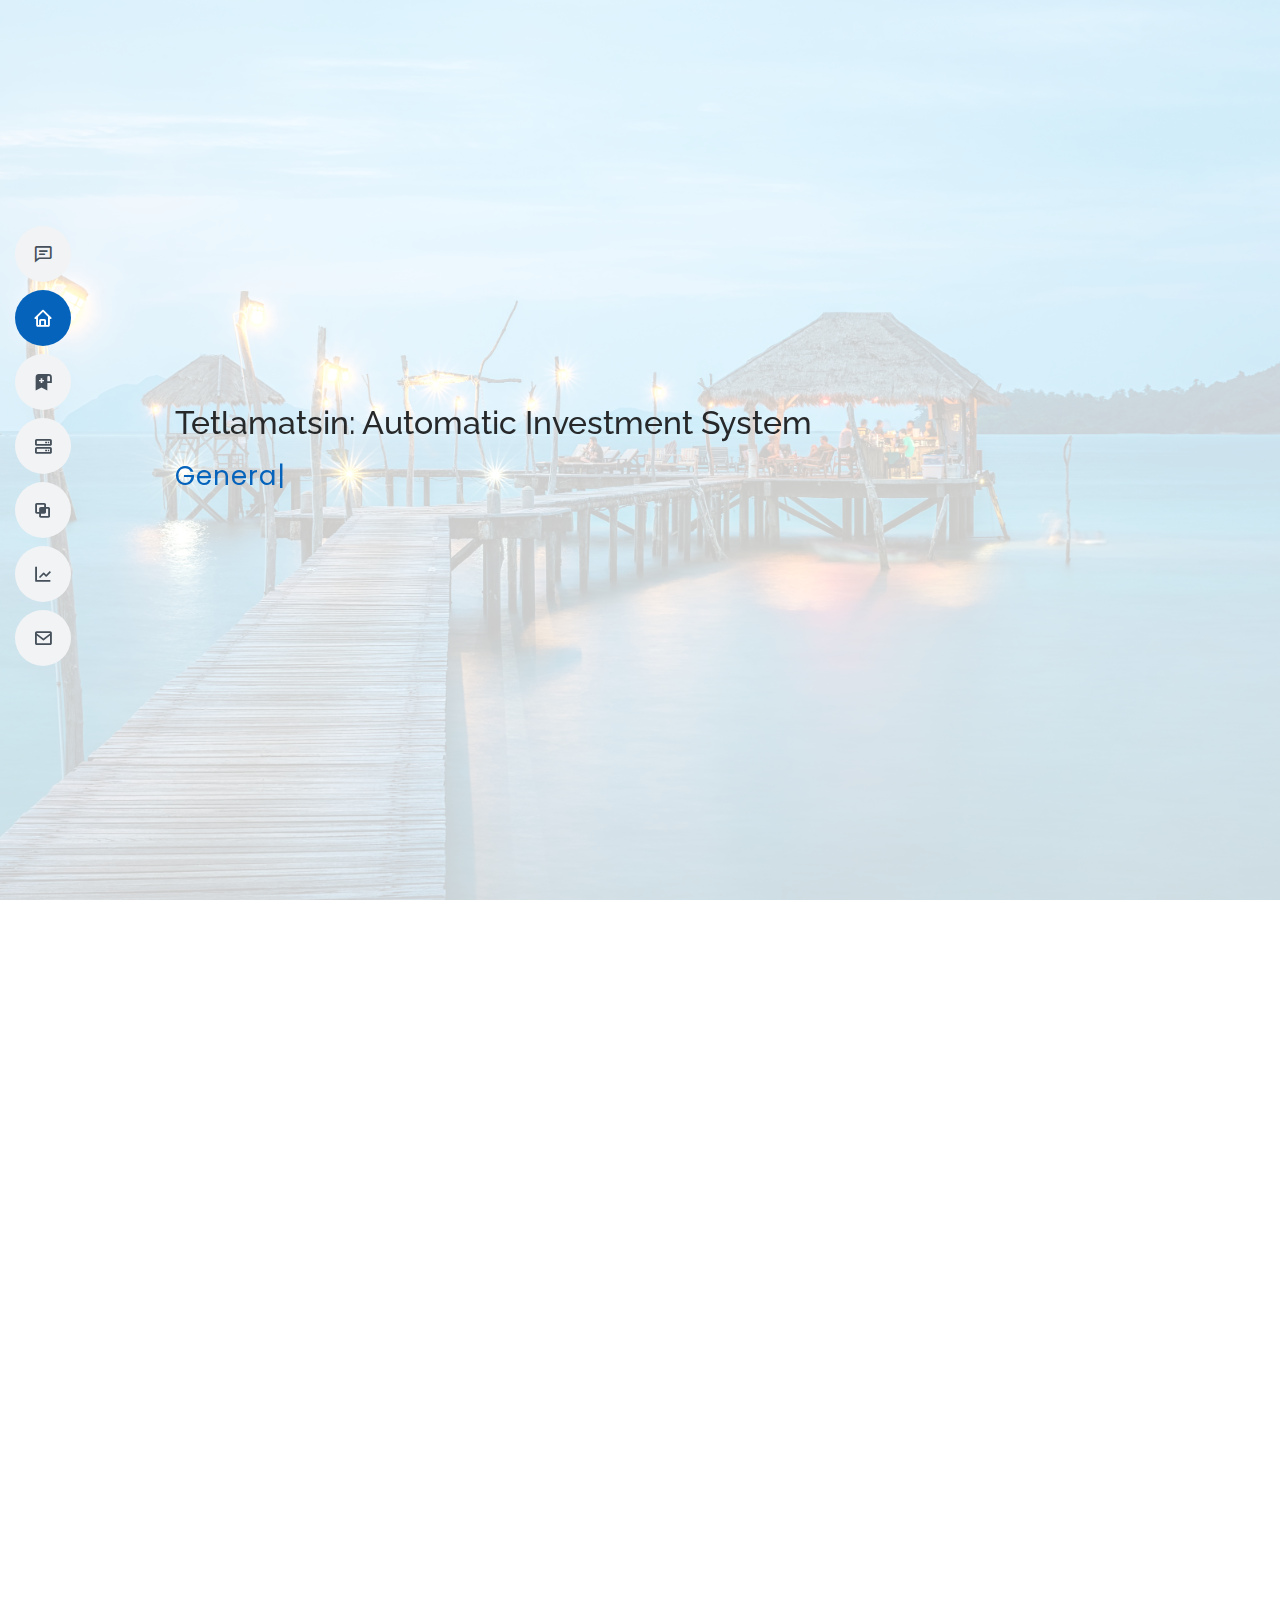
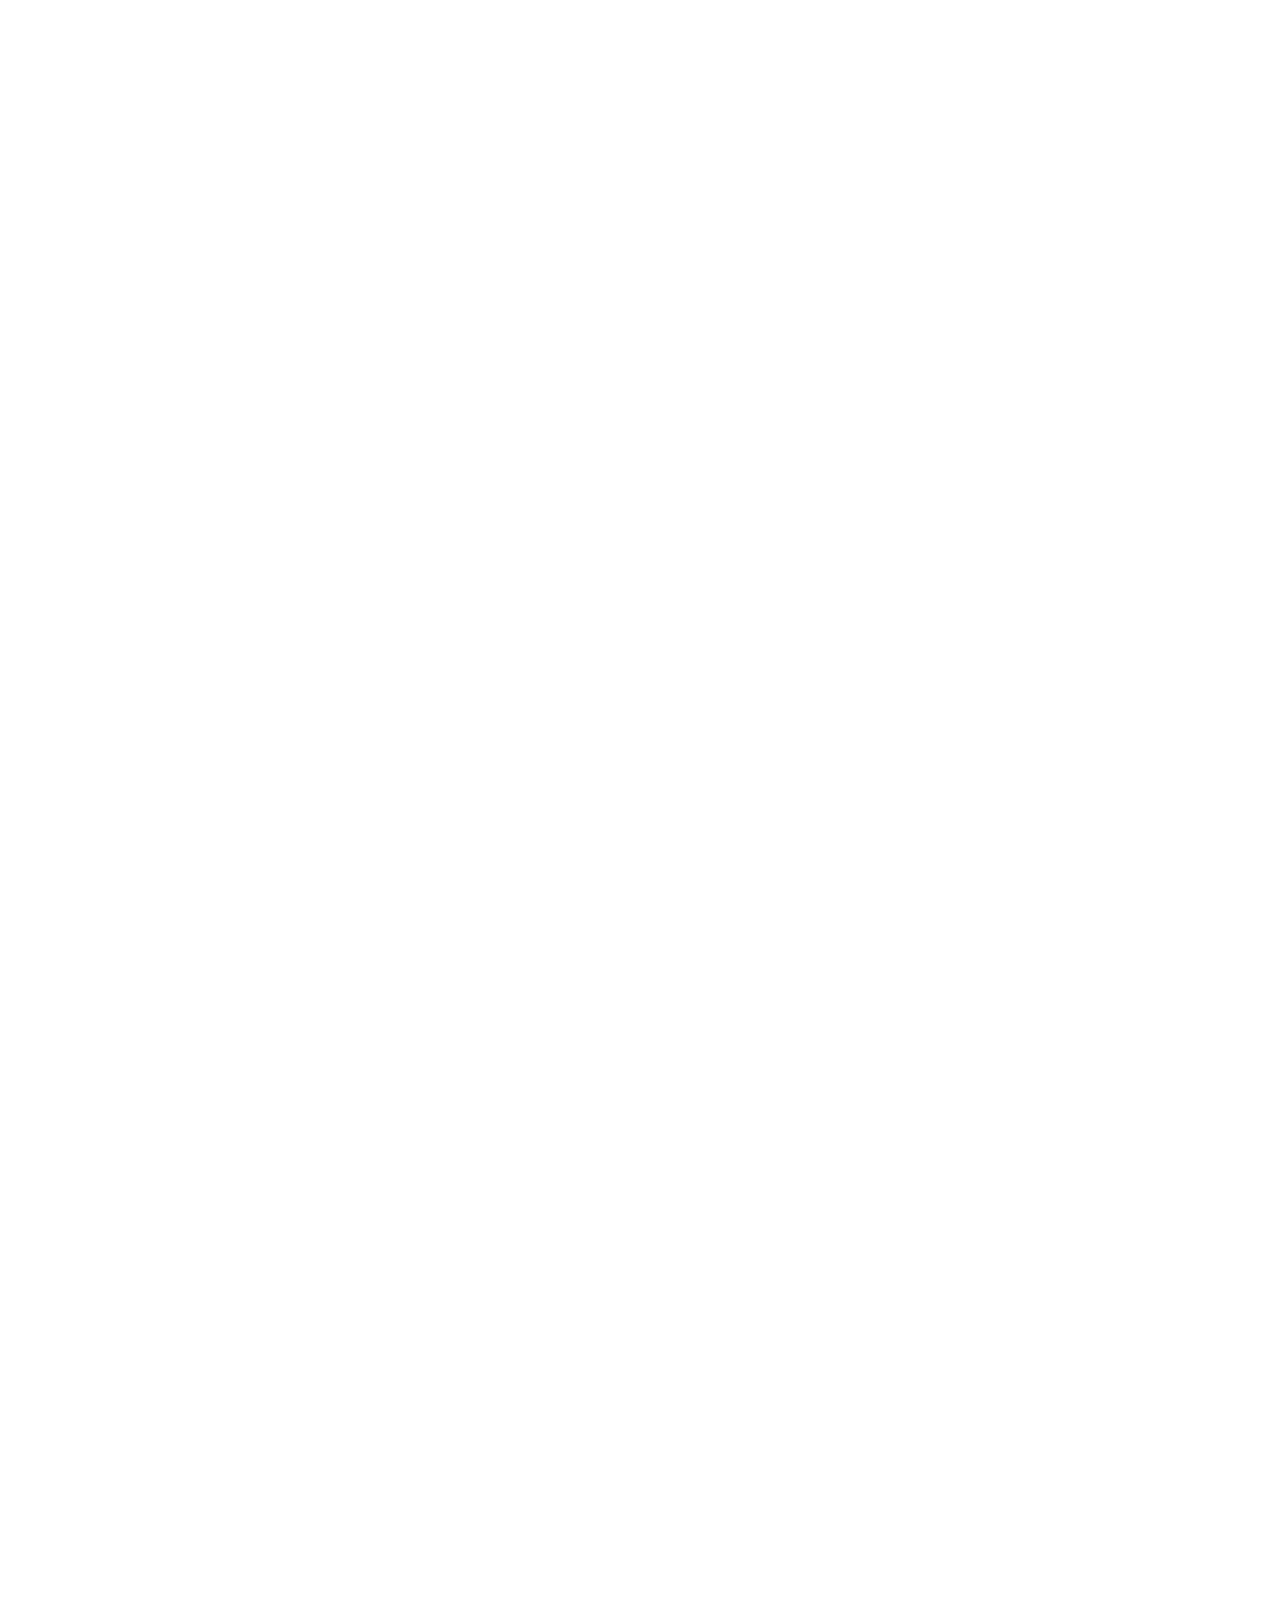
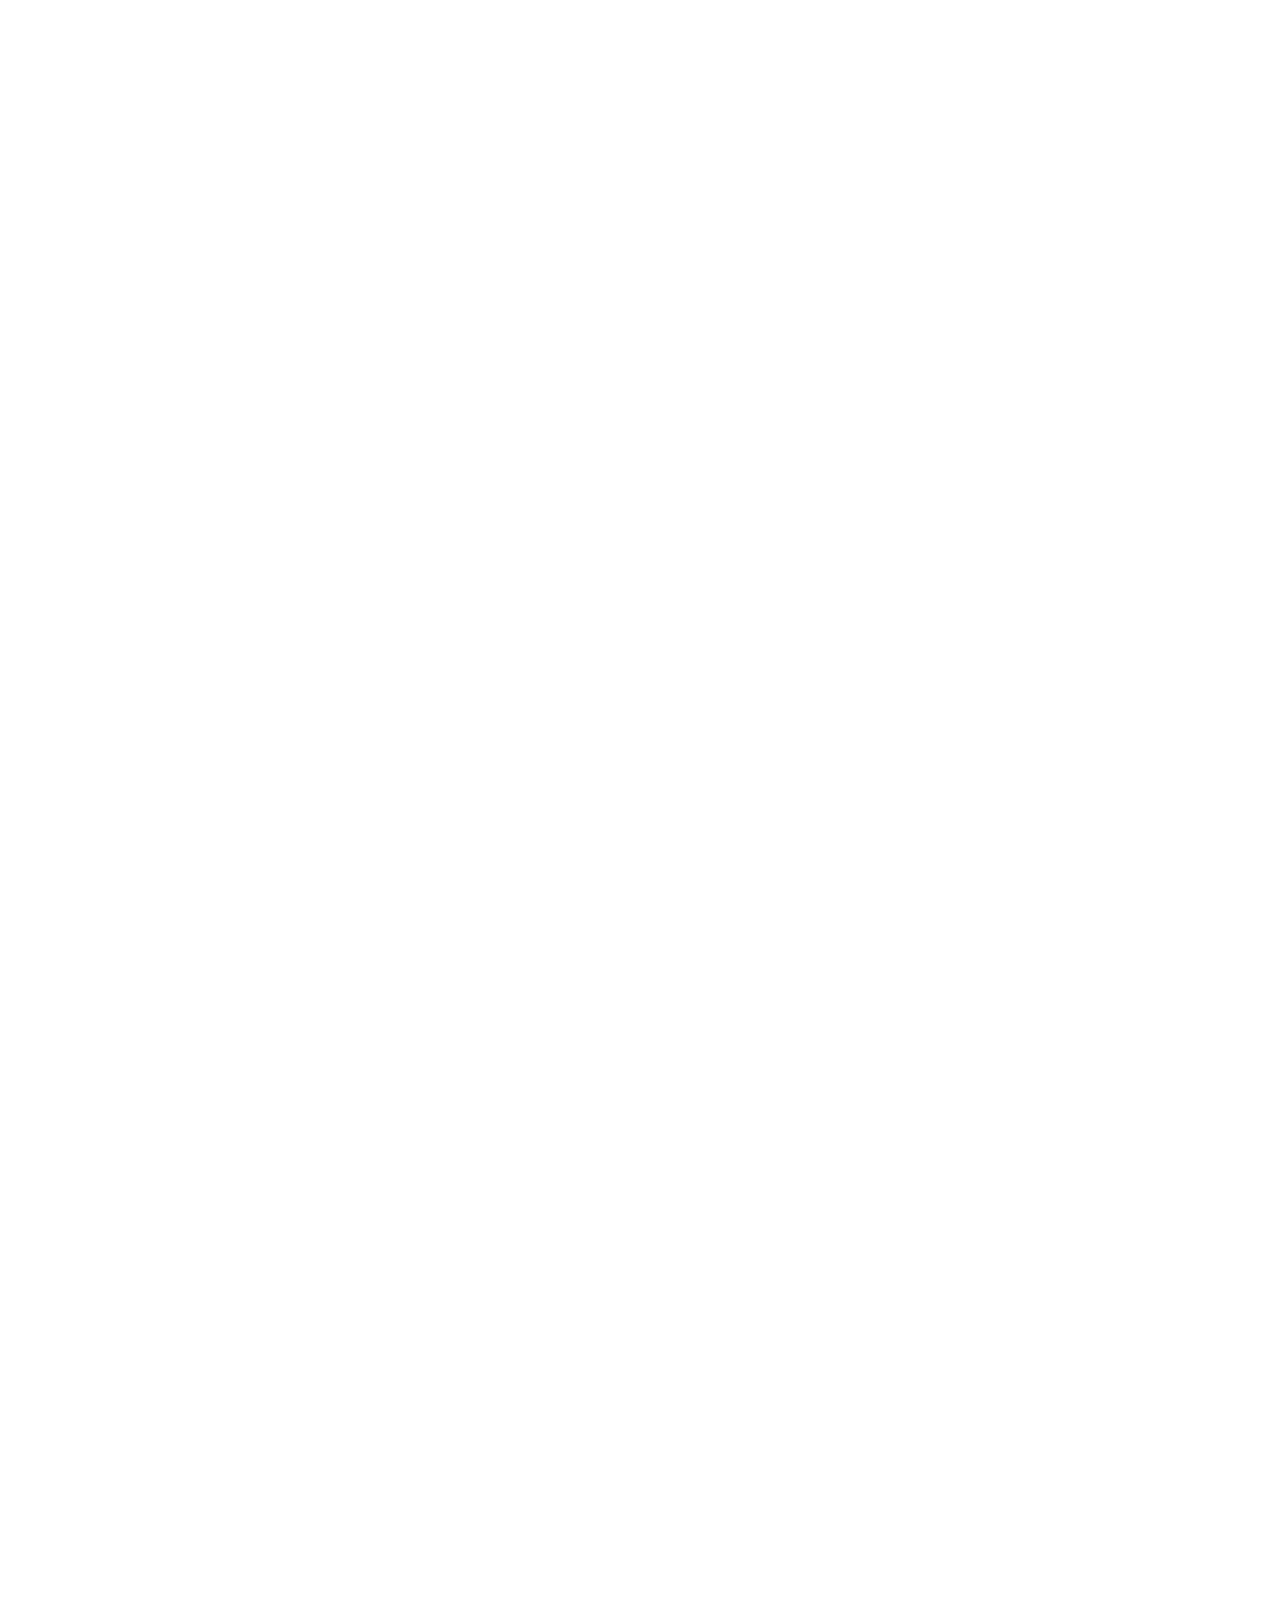
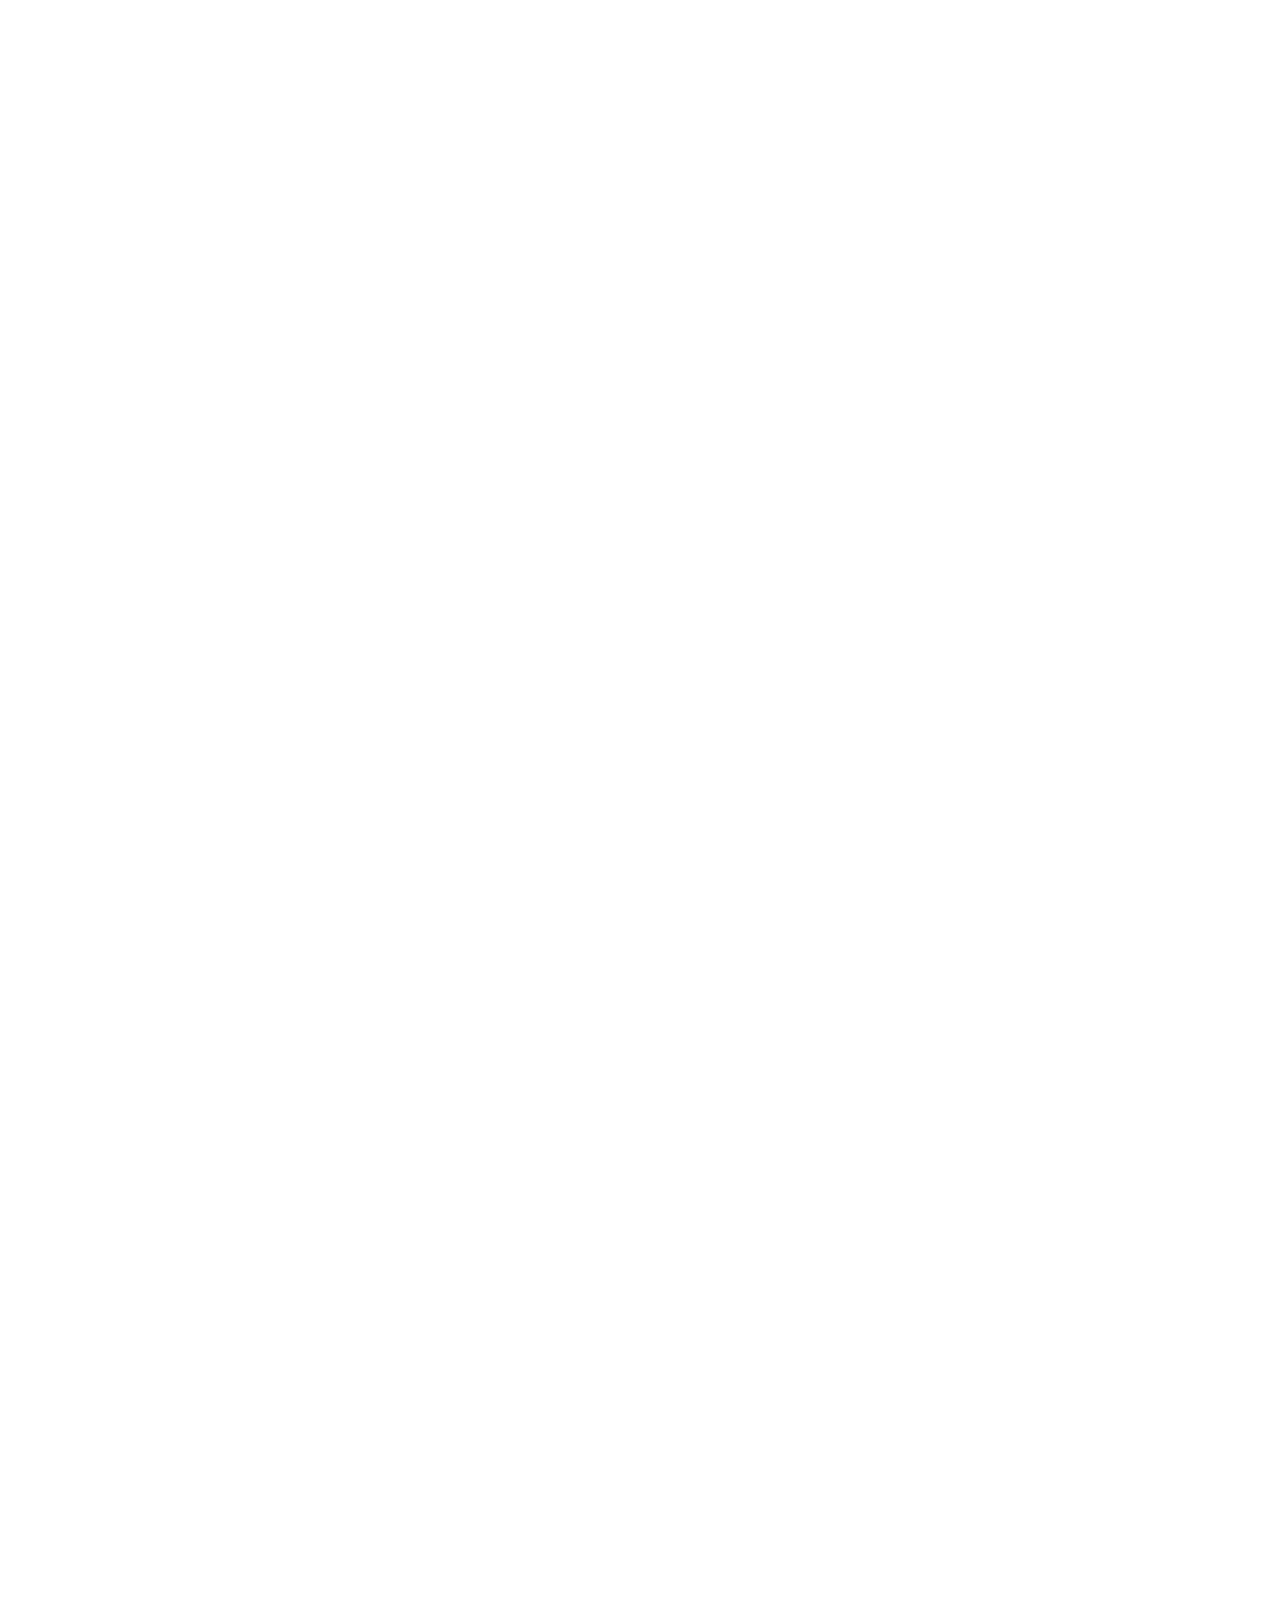
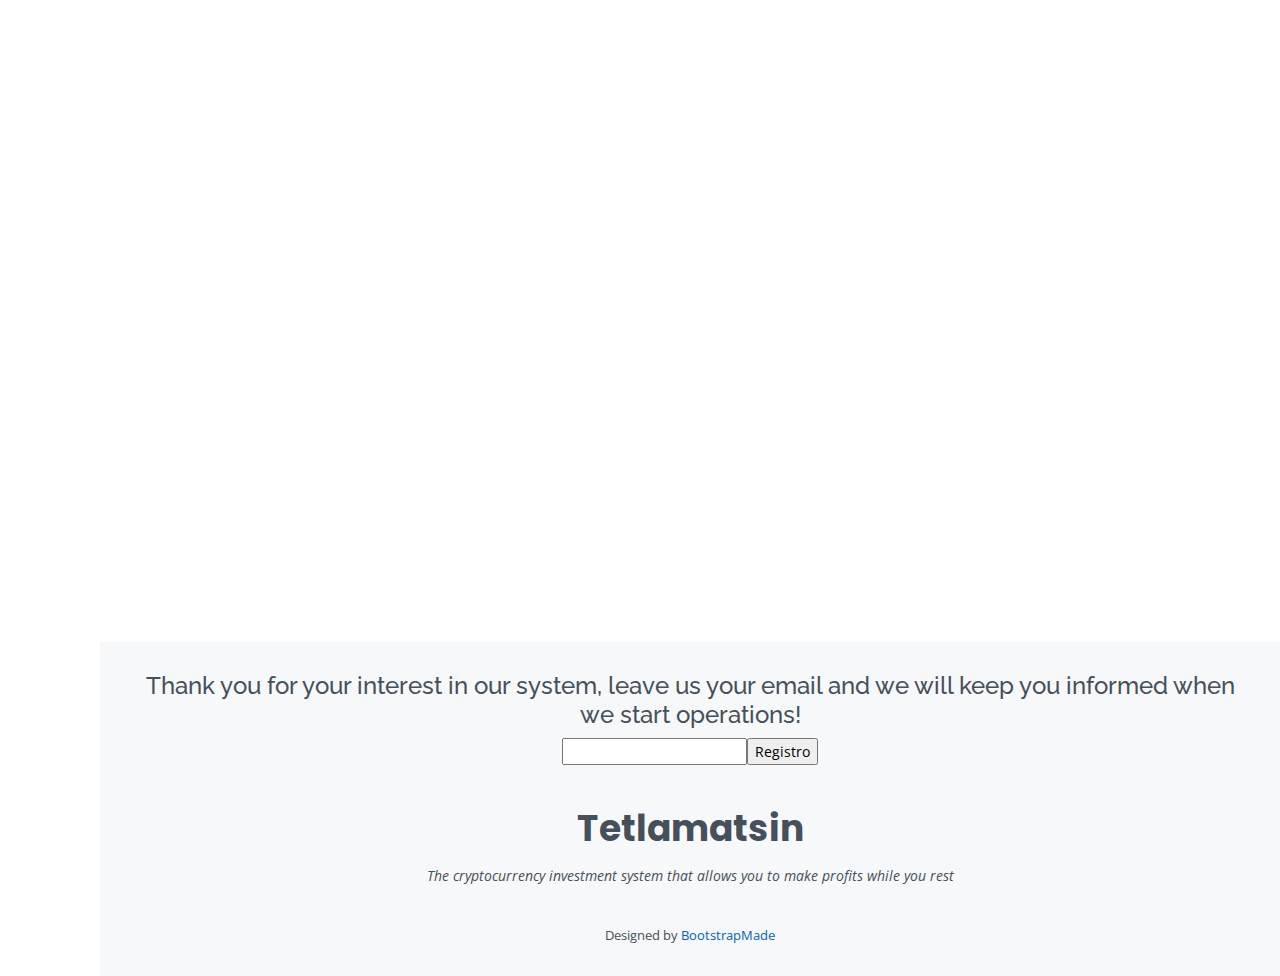
==== index_en.html @ b3306d58 "Added english version" ====
<!DOCTYPE html>
<html lang="en">

<head>
  <meta charset="utf-8">
  <meta content="width=device-width, initial-scale=1.0" name="viewport">

  <title>Tetlamatsin</title>
  <meta content="" name="description">
  <meta content="" name="keywords">

  <!-- Favicons -->
  <link href="assets/img/game-solid-24.png" rel="icon">
  <link href="assets/img/apple-touch-icon.png" rel="apple-touch-icon">

  <!-- Google Fonts -->
  <link href="https://fonts.googleapis.com/css?family=Open+Sans:300,300i,400,400i,600,600i,700,700i|Raleway:300,300i,400,400i,500,500i,600,600i,700,700i|Poppins:300,300i,400,400i,500,500i,600,600i,700,700i" rel="stylesheet">

  <!-- Vendor CSS Files -->
  <link href="assets/vendor/bootstrap/css/bootstrap.min.css" rel="stylesheet">
  <link href="assets/vendor/icofont/icofont.min.css" rel="stylesheet">
  <link href="assets/vendor/boxicons/css/boxicons.min.css" rel="stylesheet">
  <link href="assets/vendor/venobox/venobox.css" rel="stylesheet">
  <link href="assets/vendor/owl.carousel/assets/owl.carousel.min.css" rel="stylesheet">
  <link href="assets/vendor/aos/aos.css" rel="stylesheet">


  <!-- Template Main CSS File -->
  <link href="assets/css/style.css" rel="stylesheet">

</head>

<body>

  <!-- ======= Mobile nav toggle button ======= -->
  <button type="button" class="mobile-nav-toggle d-xl-none"><i class="icofont-navigation-menu"></i></button>

  <!-- ======= Header ======= -->
  <header id="header" class="d-flex flex-column justify-content-center">

    <nav class="nav-menu">
      <ul>
        <li><a href="#hero"><i class="bx bx-comment-detail"></i> <span>Español</span></a></li>
        <li class="active"><a href="#hero"><i class="bx bx-home"></i> <span>Home</span></a></li>
        <li><a href="#ventajas"><i class="bx bxs-bookmark-alt-plus"></i> <span>Advantages</span></a></li>
        <li><a href="#seguridad"><i class="bx bx-server"></i> <span>Security</span></a></li>
        <li><a href="#estrategia"><i class="bx bx-intersect"></i> <span>Strategy</span></a></li>
        <li><a href="#resultados"><i class="bx bx-line-chart"></i> <span>Results</span></a></li>
        <li><a href="#contact"><i class="bx bx-envelope"></i> <span>Contact</span></a></li>
      </ul>
    </nav><!-- .nav-menu -->

  </header><!-- End Header -->

  <!-- ======= Hero Section ======= -->
  <section id="hero" class="d-flex flex-column justify-content-center">
    <div class="container" data-aos="zoom-in" data-aos-delay="100">
      <h2>Tetlamatsin: Automatic Investment System</h2>
      <p> <span class="typed" data-typed-items="Generate profits while you rest, Reduce risks, Fully automated"></span></p>
    </div>
  </section><!-- End Hero -->

  <main id="main">
    <!-- ======= Ventajas Section ======= -->
    <section id="ventajas" class="resume">
      <div class="container" data-aos="fade-up">
        <div class="section-title">
          <h2>Main Advantages</h2>
        </div>

        <div class="row">
          <div class="col-lg-12">
            <div class="resume-item">
              <h4>Makes use of a proven strategy</h4>
              <p><em>
                A strategy based on statistical indicators is applied that has been operating for almost two years with excellent results.
                 Making use of it reduces the learning curve by allowing you to invest with a complex strategy
                 as an expert in the cryptocurrency market would.
              </em></p>
            </div>
            <div class="resume-item">
              <h4>The process is fully automated</h4>
              <p><em>
                You do not need to spend hours and hours analyzing the market, looking for opportunities, the system is 24/7 doing it for you.
                 Which allows you to take advantage of variations in the market.
                <br>
                In addition, applying the strategy automatically avoids erroneous decisions made based on emotions such as panic selling in bearish scenarios
                 or greed in bullish scenarios, which can lead to big losses.
              </em></p>
            </div>
            <!--
            <div class="resume-item">
              <h4>Contaras con asesoria personalizada</h4>
              <p><em>
                Sabemos la importancia de tu inversion, por lo cual podras aclarar todas tus dudas hablando con personas no con maquinas.
              </em></p>
            </div>
          -->
            <div class="resume-item">
              <h4>The strategy reduces the risk</h4>
              <p><em>
                The system keeps making purchases and sales all the time, when selling what it does is collect the profit of the exchange.
                <br>
                In this way, it remains out of the market waiting for the next opportunity, reducing risk exposure.
                <br>
                A part of the exchanges are made between cryptocurrencies and <a href="https://tether.to/" target="_blank"> tether </a>
                 and another part against bitcoin. Having part of the capital in tether provides stability and reduces risk.
                <br><br>
                *<a href="https://tether.to/" target="_blank">Tether</a> it is a cryptocurrency that has the property of keeping its price fixed to one dollar, it is usually represented as "usdt".
              </em></p>
            </div>
            <div class="resume-item">
              <h4>It is a flexible system</h4>
              <p><em>
                Unlike a conventional business, it is not necessary to rent a place, buy furniture and supplies and hire personnel.
                 Nor is it necessary to wait months or years to obtain benefits, from day one you can see results, it also allows you to withdraw funds at any time.
              </em></p>
            </div>
            <div class="resume-item">
              <h4>Selection of the cryptocurrency portfolio</h4>
              <p><em>
                The system operates with different cryptocurrencies that have been previously selected based on a detailed analysis and have gone through a testing period.
                <br><br>
                *It is possible to add another cryptocurrency in the portfolio at the request of the user.
              </em></p>
            </div>
          </div>
        </div>

      </div>
    </section><!-- End Resume Section -->

    <!-- ======= Seguridad Section ======= -->
    <section id="seguridad" class="about">
      <div class="container" data-aos="fade-up">

        <div class="section-title">
          <h2>Security measures</h2>
          <p>
          </p>
        </div>
        <div class="col-lg-12 pt-4 pt-lg-0 content">
          <p class="font-italic">
            The system operates with <a href="https://www.binance.com/en/register?ref=36025633" target=_blank> Binance </a> as exchange, because it offers the following advantages:
             a large market, a wide list of cryptocurrencies and low transaction fee.
             <br><br>
             These are the security measures that protect your investment when trading with Binance through the system:
          </p>
          <div class="row">
            <div class="col-lg-12">
              <ul>
                <li><i class="icofont-rounded-right"></i> <strong>The Binance account is in your name and you have complete control over it.</strong></li>
                <li><i class="icofont-rounded-right"></i> <strong>The system can make exchanges (trading) but cannot make withdrawals.</strong></li>
                <li><i class="icofont-rounded-right"></i> <strong>Binance has
                  <a href="https://academy.binance.com/en/glossary/secure-asset-fund-for-users" target=_blank>the Secure Asset Fund for Users - SAFU</a>.
                  It is an insurance created to support user funds in case of emergency.
                </strong></li>
              </ul>
            </div>
          </div>
        </div>
      </div>
    </section><!-- End About Section -->

    <!-- ======= Estrategia Section ======= -->
    <section id="estrategia" class="about">
      <div class="container" data-aos="fade-up">

        <div class="section-title">
          <h2>Strategy</h2>
          <p>
          </p>
        </div>
        <div class="col-lg-12 pt-4 pt-lg-0 content">
          <p>
            Based on statistical indicators, the system is able to identify the market trend: bullish, neutral or bearish.
             The parameters to buy and sell are adjusted according to the trend. Within the trend it is able to buy at the minimum points and sell at the maximum.
            <br><br>
            To explain how it works, let's analyze how it behaves in the three different trends.
            <br><br>
            In the graphs you can see purchases (blue dots) and sales (yellow dots).
             We are going to take as a case study the exchange between Ethereum (ETH) and Bitcoin (BTC).
            <br><br>
          </p>
          <h3>Bull market</h3>
          <p>
            The simplest scenario to make profits is the bull market. In this scenario the conditions to launch a purchase are relaxed,
             the profit percentage and the purchase amount increase as there is a greater opportunity to sell.
            <br><br>
            Making purchases and sales constantly reduces the risk in the event of a price drop since the system will have previously taken the profit.
            <br><br>
            When a downward trend change is identified, purchases are decreased, as can be seen in the final part of the graph.
          </p>
          <img src="assets/img/mercadoAlcista.jpg" width=100%>
          <h3>Neutral market</h3>
          <p>
            In a neutral scenario, the entry and exit point of the market are very similar, in the graph it can be seen that at the beginning and end of the period the price is around 0.031.
            <br><br>
            With a traditional approach this scenario does not generate profits, however, with our strategy the system takes advantage of the minimums and maximums presented during the period.
          </p>
          <img src="assets/img/mercadoNeutro.jpg" width=100%>
          <h3>Bearish market</h3>
          <p>
            In this scenario, the system has detected a change in trend at the beginning of the period, therefore the purchase conditions become stricter, the purchase amount and
             the profit percentage decreases.
            <br><br>
            In the graph you can see how even with the market down the system manages to sell, making a profit. The unsold amount gives us a price
             average between the maximum and minimum point. The average price plus the earnings obtained decrease the difference with the initial price.
            <br><br>
            In this case, the price decreased from the highest point 0.0275 to 0.0232, which represents an approximate variation of 15%, but thanks to the strategy, the difference between the price
             average plus earnings in relation to the initial price are reduced by approximately 3: 1, in this case around 5% instead of 15%.
             These measures allow us to withstand market volatility.
          </p>
          <img src="assets/img/mercadoBajista.jpg" width=100%>
          <h3>Full period</h3>
          <p>
            Let's see what the market looks like in the time period that contains the three scenarios. We can see how activity decreases in a bear market and reactivates when prices rise.
          </p>
          <img src="assets/img/periodoCompleto.jpg" width=100%>
      </div>
    </section><!-- End About Section -->

    <!-- ======= Estrategia Section ======= -->
    <section id="resultados" class="about">
      <div class="container" data-aos="fade-up">

        <div class="section-title">
          <h2>Results</h2>
          <p>
          </p>
        </div>
        <div class="col-lg-12 pt-4 pt-lg-0 content">
          <p>
            The first version of the system was released in May 2019. We define a case study which is maintained with a fixed amount, that is,
             no funds have been added or withdrawn since then to measure its performance.
            <br><br>
            The initial amount was 2700 usdt, profits of around 130% have been obtained, that is, 7% per month on average, however, the system has been constantly improving,
             therefore, even better results are expected in the near future.
          </p>
          <img src="assets/img/balance.jpg" width=100%>
          <p>
            In addition to the improvements that have been added since 2019 in the operation of the system, there are two measures in particular that can significantly improve results:
            <ul>
              <li><i class="icofont-rounded-right"></i>
                The results shown have been obtained from exchanging cryptocurrencies for usdt, however, if the exchange is made against bitcoin the gains will be even better.
                <br>
                 For example, if you have 10 btc, with a value of 1 usdt each and you exchange them for another currency that gives you a 20% profit at the end you will have 12 btc, but if you also have those 12 btc
                 now they are worth 2 usdt instead of 1 usdt, you will have a total of 24 usdt.
                <br><br>
                On the contrary, if it goes down and instead of being worth 1 usdt it is worth 0.5 usdt you will have 6 usdt instead of 5 usdt. Trading against bitcoin involves extra risk.
                 The goal is to get a midpoint. We can achieve it by exchanging some cryptocurrencies against usdt, as until now and others,
                 those that have shown to have the best growth will be exchanged against bitcoin.
              </li>
            <li><i class="icofont-rounded-right"></i>
              Leverage tests have been carried out, that is, if you have 10 usdt, Binance can lend you 10 usdt more, in this case you would have a leverage of 2: 1.
              <br><br>
              This measure can increase profits, but also risk. For this reason, a leverage of less than or equal to 50% of the available funds is recommended.
               If you have a total of 10 usdt you will take 5 usdt of leverage, which will allow you to trade as if you had 15 usdt in total.
               Again the goal is to find a balance between maximizing profits and controlling risk.
            </li>
          </ul>
            <br>
            <i>*These measures are optional, tests have been carried out obtaining improvements in the results. The system is ready to make exchanges against btc and we are
               working to automate the leverage process.</i>
          </p>
      </div>
    </section><!-- End About Section -->


  <!-- ======= Footer ======= -->
  <footer id="footer">
    <div class="container" id=contact>
      <div class="subscribe">
        <h4>Thank you for your interest in our system, leave us your email and we will keep you informed when we start operations!</h4>
        <form action="forms/notify.php" method="post" role="form" class="php-email-form">
          <div class="subscribe-form">
            <input type="email" name="email"><input type="submit" value="Registro">
          </div>
        </form>
      </div>
      <br><br>

      <h3>Tetlamatsin</h3>
      <p>The cryptocurrency investment system that allows you to make profits while you rest</p>
      <div class="credits">
        <!-- All the links in the footer should remain intact. -->
        <!-- You can delete the links only if you purchased the pro version. -->
        <!-- Licensing information: [license-url] -->
        <!-- Purchase the pro version with working PHP/AJAX contact form: https://bootstrapmade.com/free-html-bootstrap-template-my-resume/ -->
        Designed by <a href="https://bootstrapmade.com/">BootstrapMade</a>
      </div>
    </div>
  </footer><!-- End Footer -->

  <a href="#" class="back-to-top"><i class="bx bx-up-arrow-alt"></i></a>
  <div id="preloader"></div>

  <!-- Vendor JS Files -->
  <script src="assets/vendor/jquery/jquery.min.js"></script>
  <script src="assets/vendor/bootstrap/js/bootstrap.bundle.min.js"></script>
  <script src="assets/vendor/jquery.easing/jquery.easing.min.js"></script>
  <script src="assets/vendor/php-email-form/validate.js"></script>
  <script src="assets/vendor/waypoints/jquery.waypoints.min.js"></script>
  <script src="assets/vendor/counterup/counterup.min.js"></script>
  <script src="assets/vendor/isotope-layout/isotope.pkgd.min.js"></script>
  <script src="assets/vendor/venobox/venobox.min.js"></script>
  <script src="assets/vendor/owl.carousel/owl.carousel.min.js"></script>
  <script src="assets/vendor/typed.js/typed.min.js"></script>
  <script src="assets/vendor/aos/aos.js"></script>

  <!-- Template Main JS File -->
  <script src="assets/js/main.js"></script>

</body>

</html>
---- assets/vendor/venobox/venobox.css ----
/* ------ venobox.css --------*/
.vbox-overlay *, .vbox-overlay *:before, .vbox-overlay *:after{
    -webkit-backface-visibility: hidden;
    -webkit-box-sizing:border-box;
    -moz-box-sizing:border-box;
    box-sizing:border-box;
}
.vbox-overlay * { 
    -webkit-backface-visibility: visible;
    backface-visibility: visible;
}
.vbox-overlay{
    display: -webkit-flex;
    display: flex;
    -webkit-flex-direction: column;
    flex-direction: column;
    -webkit-justify-content: center;
    justify-content: center;
    -webkit-align-items: center;
    align-items: center;
    position: fixed;
    left: 0;
    top: 0;
    bottom: 0;
    right: 0;
    z-index: 999999;
}

/* ----- navigation ----- */
.vbox-title{
    width: 100%;
    height: 40px;
    float: left;
    text-align: center;
    line-height: 28px;
    font-size: 12px;
    padding: 6px 50px;
    overflow: hidden;
    position: fixed;
    display: none;
    left: 0;
    z-index: 89;
}
.vbox-close{
    cursor: pointer;
    position: fixed;
    top: -1px;
    right: 0;
    width: 50px;
    height: 40px;
    padding: 6px;
    display: block;
    background-position:10px center;
    overflow: hidden;
    font-size: 24px;
    line-height: 1;
    text-align: center;
    z-index: 99;
}
.vbox-left{
    cursor: pointer;
    position: fixed;
    left: 0;
    height: 40px;
    overflow: hidden;
    line-height: 28px;
    font-size: 12px;
    z-index: 99;
    display: flex;
    align-items:center;
}
.vbox-num{
    display: inline-block;
    margin: 6px 0 6px 15px;
}
/* ----- Social share ----- */
.vbox-share{
    line-height: 28px;
    font-size: 12px;
    overflow: hidden;
    position: fixed;
    left: 0;
    z-index: 98;
    display: flex;
    align-items:center;
    justify-content: center;
    width: 100%;
    text-align: center;
}
.vbox-share svg{
    max-height: 28px;
    width: 28px;
    z-index: 10;
    margin-left: 12px;
    margin-top: 6px;
    margin-bottom: 6px;
    vertical-align: middle;
}


/* ----- navigation ARROWS ----- */
.vbox-next, .vbox-prev{
    position: fixed;
    top: 50%;
    margin-top: -15px;
    overflow: hidden;
    cursor: pointer;
    display: block;
    width: 45px;
    height: 45px;
    z-index: 99;
}
.vbox-next span, .vbox-prev span{
    position: relative;
    width: 20px;
    height: 20px;
    border: 2px solid transparent;
    border-top-color: #B6B6B6;
    border-right-color: #B6B6B6;
    text-indent: -100px;
    position: absolute;
    top: 8px;
    display: block;
}
.vbox-prev{
    left: 15px;
}
.vbox-next{
    right: 15px;
}
.vbox-prev span{
    left: 10px;
    -ms-transform: rotate(-135deg);
    -webkit-transform: rotate(-135deg);
    transform: rotate(-135deg);
}
.vbox-next span{
    -ms-transform: rotate(45deg);
    -webkit-transform: rotate(45deg);
    transform: rotate(45deg);
    right: 10px;
}
/* ------- inline window ------ */
.vbox-inline{
    width: 420px;
    height: 315px;
    height: 70vh;
    padding: 10px;
    background: #fff;
    margin: 0 auto;
    overflow: auto;
    text-align: left;
}
/* ------- Video & iFrames window ------ */
.venoframe{
    max-width: 100%;
    width: 100%;
    border: none;
    width: 100%;
    height: 260px;
    height: 70vh;
}
.venoframe.vbvid{
    height: 260px;
}
@media (min-width: 768px) {
    .venoframe, .vbox-inline{
        width: 90%;
        height: 360px;
        height: 70vh;
    }
    .venoframe.vbvid{
        width: 640px;
        height: 360px;
    }
}
@media (min-width: 992px) {
    .venoframe, .vbox-inline{
        max-width: 1200px;
        width: 80%;
        height: 540px;
        height: 70vh;
    }
    .venoframe.vbvid{
        width: 960px;
        height: 540px;
    }
}
/* 
Please do NOT edit this part! 
or at least read this note: http://i.imgur.com/7C0ws9e.gif
*/
.vbox-open{
    overflow: hidden;
}
.vbox-container{
    position: absolute;
    left: 0;
    right: 0;
    top: 0;
    bottom: 0;
    overflow-x: hidden;
    overflow-y: scroll;
    overflow-scrolling: touch;
    -webkit-overflow-scrolling: touch;
    z-index: 20;
    max-height: 100%;

}

.vbox-content{
    text-align: center;
    float: left;
    width: 100%;
    position: relative;
    overflow: hidden;
    padding: 20px 4%;
}
.vbox-container img{
    max-width: 100%;
    height: auto;
}
.vbox-figlio{
    box-shadow: 0 0 12px rgba(0,0,0,0.19), 0 6px 6px rgba(0,0,0,0.23);
    max-width: 100%;
    text-align: initial;
}
img.vbox-figlio{
    -webkit-user-select: none;
-khtml-user-select: none;
-moz-user-select: none;
-o-user-select: none;
user-select: none;
}
.vbox-content.swipe-left{
    margin-left: -200px !important;
}
.vbox-content.swipe-right{
    margin-left: 200px !important;
}
.vbox-animated{
    webkit-transition: margin 300ms ease-out;
    transition: margin 300ms ease-out;
}

/* ---------- preloader ----------
 * SPINKIT 
 * http://tobiasahlin.com/spinkit/
-------------------------------- */
.sk-double-bounce,.sk-rotating-plane{width:40px;height:40px;margin:40px auto}.sk-rotating-plane{background-color:#333;-webkit-animation:sk-rotatePlane 1.2s infinite ease-in-out;animation:sk-rotatePlane 1.2s infinite ease-in-out}@-webkit-keyframes sk-rotatePlane{0%{-webkit-transform:perspective(120px) rotateX(0) rotateY(0);transform:perspective(120px) rotateX(0) rotateY(0)}50%{-webkit-transform:perspective(120px) rotateX(-180.1deg) rotateY(0);transform:perspective(120px) rotateX(-180.1deg) rotateY(0)}100%{-webkit-transform:perspective(120px) rotateX(-180deg) rotateY(-179.9deg);transform:perspective(120px) rotateX(-180deg) rotateY(-179.9deg)}}@keyframes sk-rotatePlane{0%{-webkit-transform:perspective(120px) rotateX(0) rotateY(0);transform:perspective(120px) rotateX(0) rotateY(0)}50%{-webkit-transform:perspective(120px) rotateX(-180.1deg) rotateY(0);transform:perspective(120px) rotateX(-180.1deg) rotateY(0)}100%{-webkit-transform:perspective(120px) rotateX(-180deg) rotateY(-179.9deg);transform:perspective(120px) rotateX(-180deg) rotateY(-179.9deg)}}.sk-double-bounce{position:relative}.sk-double-bounce .sk-child{width:100%;height:100%;border-radius:50%;background-color:#333;opacity:.6;position:absolute;top:0;left:0;-webkit-animation:sk-doubleBounce 2s infinite ease-in-out;animation:sk-doubleBounce 2s infinite ease-in-out}.sk-chasing-dots .sk-child,.sk-spinner-pulse,.sk-three-bounce .sk-child{background-color:#333;border-radius:100%}.sk-double-bounce .sk-double-bounce2{-webkit-animation-delay:-1s;animation-delay:-1s}@-webkit-keyframes sk-doubleBounce{0%,100%{-webkit-transform:scale(0);transform:scale(0)}50%{-webkit-transform:scale(1);transform:scale(1)}}@keyframes sk-doubleBounce{0%,100%{-webkit-transform:scale(0);transform:scale(0)}50%{-webkit-transform:scale(1);transform:scale(1)}}.sk-wave{margin:40px auto;width:50px;height:40px;text-align:center;font-size:10px}.sk-wave .sk-rect{background-color:#333;height:100%;width:6px;display:inline-block;-webkit-animation:sk-waveStretchDelay 1.2s infinite ease-in-out;animation:sk-waveStretchDelay 1.2s infinite ease-in-out}.sk-wave .sk-rect1{-webkit-animation-delay:-1.2s;animation-delay:-1.2s}.sk-wave .sk-rect2{-webkit-animation-delay:-1.1s;animation-delay:-1.1s}.sk-wave .sk-rect3{-webkit-animation-delay:-1s;animation-delay:-1s}.sk-wave .sk-rect4{-webkit-animation-delay:-.9s;animation-delay:-.9s}.sk-wave .sk-rect5{-webkit-animation-delay:-.8s;animation-delay:-.8s}@-webkit-keyframes sk-waveStretchDelay{0%,100%,40%{-webkit-transform:scaleY(.4);transform:scaleY(.4)}20%{-webkit-transform:scaleY(1);transform:scaleY(1)}}@keyframes sk-waveStretchDelay{0%,100%,40%{-webkit-transform:scaleY(.4);transform:scaleY(.4)}20%{-webkit-transform:scaleY(1);transform:scaleY(1)}}.sk-wandering-cubes{margin:40px auto;width:40px;height:40px;position:relative}.sk-wandering-cubes .sk-cube{background-color:#333;width:10px;height:10px;position:absolute;top:0;left:0;-webkit-animation:sk-wanderingCube 1.8s ease-in-out -1.8s infinite both;animation:sk-wanderingCube 1.8s ease-in-out -1.8s infinite both}.sk-chasing-dots,.sk-spinner-pulse{width:40px;height:40px;margin:40px auto}.sk-wandering-cubes .sk-cube2{-webkit-animation-delay:-.9s;animation-delay:-.9s}@-webkit-keyframes sk-wanderingCube{0%{-webkit-transform:rotate(0);transform:rotate(0)}25%{-webkit-transform:translateX(30px) rotate(-90deg) scale(.5);transform:translateX(30px) rotate(-90deg) scale(.5)}50%{-webkit-transform:translateX(30px) translateY(30px) rotate(-179deg);transform:translateX(30px) translateY(30px) rotate(-179deg)}50.1%{-webkit-transform:translateX(30px) translateY(30px) rotate(-180deg);transform:translateX(30px) translateY(30px) rotate(-180deg)}75%{-webkit-transform:translateX(0) translateY(30px) rotate(-270deg) scale(.5);transform:translateX(0) translateY(30px) rotate(-270deg) scale(.5)}100%{-webkit-transform:rotate(-360deg);transform:rotate(-360deg)}}@keyframes sk-wanderingCube{0%{-webkit-transform:rotate(0);transform:rotate(0)}25%{-webkit-transform:translateX(30px) rotate(-90deg) scale(.5);transform:translateX(30px) rotate(-90deg) scale(.5)}50%{-webkit-transform:translateX(30px) translateY(30px) rotate(-179deg);transform:translateX(30px) translateY(30px) rotate(-179deg)}50.1%{-webkit-transform:translateX(30px) translateY(30px) rotate(-180deg);transform:translateX(30px) translateY(30px) rotate(-180deg)}75%{-webkit-transform:translateX(0) translateY(30px) rotate(-270deg) scale(.5);transform:translateX(0) translateY(30px) rotate(-270deg) scale(.5)}100%{-webkit-transform:rotate(-360deg);transform:rotate(-360deg)}}.sk-spinner-pulse{-webkit-animation:sk-pulseScaleOut 1s infinite ease-in-out;animation:sk-pulseScaleOut 1s infinite ease-in-out}@-webkit-keyframes sk-pulseScaleOut{0%{-webkit-transform:scale(0);transform:scale(0)}100%{-webkit-transform:scale(1);transform:scale(1);opacity:0}}@keyframes sk-pulseScaleOut{0%{-webkit-transform:scale(0);transform:scale(0)}100%{-webkit-transform:scale(1);transform:scale(1);opacity:0}}.sk-chasing-dots{position:relative;text-align:center;-webkit-animation:sk-chasingDotsRotate 2s infinite linear;animation:sk-chasingDotsRotate 2s infinite linear}.sk-chasing-dots .sk-child{width:60%;height:60%;display:inline-block;position:absolute;top:0;-webkit-animation:sk-chasingDotsBounce 2s infinite ease-in-out;animation:sk-chasingDotsBounce 2s infinite ease-in-out}.sk-chasing-dots .sk-dot2{top:auto;bottom:0;-webkit-animation-delay:-1s;animation-delay:-1s}@-webkit-keyframes sk-chasingDotsRotate{100%{-webkit-transform:rotate(360deg);transform:rotate(360deg)}}@keyframes sk-chasingDotsRotate{100%{-webkit-transform:rotate(360deg);transform:rotate(360deg)}}@-webkit-keyframes sk-chasingDotsBounce{0%,100%{-webkit-transform:scale(0);transform:scale(0)}50%{-webkit-transform:scale(1);transform:scale(1)}}@keyframes sk-chasingDotsBounce{0%,100%{-webkit-transform:scale(0);transform:scale(0)}50%{-webkit-transform:scale(1);transform:scale(1)}}.sk-three-bounce{margin:40px auto;width:80px;text-align:center}.sk-three-bounce .sk-child{width:20px;height:20px;display:inline-block;-webkit-animation:sk-three-bounce 1.4s ease-in-out 0s infinite both;animation:sk-three-bounce 1.4s ease-in-out 0s infinite both}.sk-circle .sk-child:before,.sk-fading-circle .sk-circle:before{display:block;border-radius:100%;content:'';background-color:#333}.sk-three-bounce .sk-bounce1{-webkit-animation-delay:-.32s;animation-delay:-.32s}.sk-three-bounce .sk-bounce2{-webkit-animation-delay:-.16s;animation-delay:-.16s}@-webkit-keyframes sk-three-bounce{0%,100%,80%{-webkit-transform:scale(0);transform:scale(0)}40%{-webkit-transform:scale(1);transform:scale(1)}}@keyframes sk-three-bounce{0%,100%,80%{-webkit-transform:scale(0);transform:scale(0)}40%{-webkit-transform:scale(1);transform:scale(1)}}.sk-circle{margin:40px auto;width:40px;height:40px;position:relative}.sk-circle .sk-child{width:100%;height:100%;position:absolute;left:0;top:0}.sk-circle .sk-child:before{margin:0 auto;width:15%;height:15%;-webkit-animation:sk-circleBounceDelay 1.2s infinite ease-in-out both;animation:sk-circleBounceDelay 1.2s infinite ease-in-out both}.sk-circle .sk-circle2{-webkit-transform:rotate(30deg);-ms-transform:rotate(30deg);transform:rotate(30deg)}.sk-circle .sk-circle3{-webkit-transform:rotate(60deg);-ms-transform:rotate(60deg);transform:rotate(60deg)}.sk-circle .sk-circle4{-webkit-transform:rotate(90deg);-ms-transform:rotate(90deg);transform:rotate(90deg)}.sk-circle .sk-circle5{-webkit-transform:rotate(120deg);-ms-transform:rotate(120deg);transform:rotate(120deg)}.sk-circle .sk-circle6{-webkit-transform:rotate(150deg);-ms-transform:rotate(150deg);transform:rotate(150deg)}.sk-circle .sk-circle7{-webkit-transform:rotate(180deg);-ms-transform:rotate(180deg);transform:rotate(180deg)}.sk-circle .sk-circle8{-webkit-transform:rotate(210deg);-ms-transform:rotate(210deg);transform:rotate(210deg)}.sk-circle .sk-circle9{-webkit-transform:rotate(240deg);-ms-transform:rotate(240deg);transform:rotate(240deg)}.sk-circle .sk-circle10{-webkit-transform:rotate(270deg);-ms-transform:rotate(270deg);transform:rotate(270deg)}.sk-circle .sk-circle11{-webkit-transform:rotate(300deg);-ms-transform:rotate(300deg);transform:rotate(300deg)}.sk-circle .sk-circle12{-webkit-transform:rotate(330deg);-ms-transform:rotate(330deg);transform:rotate(330deg)}.sk-circle .sk-circle2:before{-webkit-animation-delay:-1.1s;animation-delay:-1.1s}.sk-circle .sk-circle3:before{-webkit-animation-delay:-1s;animation-delay:-1s}.sk-circle .sk-circle4:before{-webkit-animation-delay:-.9s;animation-delay:-.9s}.sk-circle .sk-circle5:before{-webkit-animation-delay:-.8s;animation-delay:-.8s}.sk-circle .sk-circle6:before{-webkit-animation-delay:-.7s;animation-delay:-.7s}.sk-circle .sk-circle7:before{-webkit-animation-delay:-.6s;animation-delay:-.6s}.sk-circle .sk-circle8:before{-webkit-animation-delay:-.5s;animation-delay:-.5s}.sk-circle .sk-circle9:before{-webkit-animation-delay:-.4s;animation-delay:-.4s}.sk-circle .sk-circle10:before{-webkit-animation-delay:-.3s;animation-delay:-.3s}.sk-circle .sk-circle11:before{-webkit-animation-delay:-.2s;animation-delay:-.2s}.sk-circle .sk-circle12:before{-webkit-animation-delay:-.1s;animation-delay:-.1s}@-webkit-keyframes sk-circleBounceDelay{0%,100%,80%{-webkit-transform:scale(0);transform:scale(0)}40%{-webkit-transform:scale(1);transform:scale(1)}}@keyframes sk-circleBounceDelay{0%,100%,80%{-webkit-transform:scale(0);transform:scale(0)}40%{-webkit-transform:scale(1);transform:scale(1)}}.sk-cube-grid{width:40px;height:40px;margin:40px auto}.sk-cube-grid .sk-cube{width:33.33%;height:33.33%;background-color:#333;float:left;-webkit-animation:sk-cubeGridScaleDelay 1.3s infinite ease-in-out;animation:sk-cubeGridScaleDelay 1.3s infinite ease-in-out}.sk-cube-grid .sk-cube1{-webkit-animation-delay:.2s;animation-delay:.2s}.sk-cube-grid .sk-cube2{-webkit-animation-delay:.3s;animation-delay:.3s}.sk-cube-grid .sk-cube3{-webkit-animation-delay:.4s;animation-delay:.4s}.sk-cube-grid .sk-cube4{-webkit-animation-delay:.1s;animation-delay:.1s}.sk-cube-grid .sk-cube5{-webkit-animation-delay:.2s;animation-delay:.2s}.sk-cube-grid .sk-cube6{-webkit-animation-delay:.3s;animation-delay:.3s}.sk-cube-grid .sk-cube7{-webkit-animation-delay:0ms;animation-delay:0ms}.sk-cube-grid .sk-cube8{-webkit-animation-delay:.1s;animation-delay:.1s}.sk-cube-grid .sk-cube9{-webkit-animation-delay:.2s;animation-delay:.2s}@-webkit-keyframes sk-cubeGridScaleDelay{0%,100%,70%{-webkit-transform:scale3D(1,1,1);transform:scale3D(1,1,1)}35%{-webkit-transform:scale3D(0,0,1);transform:scale3D(0,0,1)}}@keyframes sk-cubeGridScaleDelay{0%,100%,70%{-webkit-transform:scale3D(1,1,1);transform:scale3D(1,1,1)}35%{-webkit-transform:scale3D(0,0,1);transform:scale3D(0,0,1)}}.sk-fading-circle{margin:40px auto;width:40px;height:40px;position:relative}.sk-fading-circle .sk-circle{width:100%;height:100%;position:absolute;left:0;top:0}.sk-fading-circle .sk-circle:before{margin:0 auto;width:15%;height:15%;-webkit-animation:sk-circleFadeDelay 1.2s infinite ease-in-out both;animation:sk-circleFadeDelay 1.2s infinite ease-in-out both}.sk-fading-circle .sk-circle2{-webkit-transform:rotate(30deg);-ms-transform:rotate(30deg);transform:rotate(30deg)}.sk-fading-circle .sk-circle3{-webkit-transform:rotate(60deg);-ms-transform:rotate(60deg);transform:rotate(60deg)}.sk-fading-circle .sk-circle4{-webkit-transform:rotate(90deg);-ms-transform:rotate(90deg);transform:rotate(90deg)}.sk-fading-circle .sk-circle5{-webkit-transform:rotate(120deg);-ms-transform:rotate(120deg);transform:rotate(120deg)}.sk-fading-circle .sk-circle6{-webkit-transform:rotate(150deg);-ms-transform:rotate(150deg);transform:rotate(150deg)}.sk-fading-circle .sk-circle7{-webkit-transform:rotate(180deg);-ms-transform:rotate(180deg);transform:rotate(180deg)}.sk-fading-circle .sk-circle8{-webkit-transform:rotate(210deg);-ms-transform:rotate(210deg);transform:rotate(210deg)}.sk-fading-circle .sk-circle9{-webkit-transform:rotate(240deg);-ms-transform:rotate(240deg);transform:rotate(240deg)}.sk-fading-circle .sk-circle10{-webkit-transform:rotate(270deg);-ms-transform:rotate(270deg);transform:rotate(270deg)}.sk-fading-circle .sk-circle11{-webkit-transform:rotate(300deg);-ms-transform:rotate(300deg);transform:rotate(300deg)}.sk-fading-circle .sk-circle12{-webkit-transform:rotate(330deg);-ms-transform:rotate(330deg);transform:rotate(330deg)}.sk-fading-circle .sk-circle2:before{-webkit-animation-delay:-1.1s;animation-delay:-1.1s}.sk-fading-circle .sk-circle3:before{-webkit-animation-delay:-1s;animation-delay:-1s}.sk-fading-circle .sk-circle4:before{-webkit-animation-delay:-.9s;animation-delay:-.9s}.sk-fading-circle .sk-circle5:before{-webkit-animation-delay:-.8s;animation-delay:-.8s}.sk-fading-circle .sk-circle6:before{-webkit-animation-delay:-.7s;animation-delay:-.7s}.sk-fading-circle .sk-circle7:before{-webkit-animation-delay:-.6s;animation-delay:-.6s}.sk-fading-circle .sk-circle8:before{-webkit-animation-delay:-.5s;animation-delay:-.5s}.sk-fading-circle .sk-circle9:before{-webkit-animation-delay:-.4s;animation-delay:-.4s}.sk-fading-circle .sk-circle10:before{-webkit-animation-delay:-.3s;animation-delay:-.3s}.sk-fading-circle .sk-circle11:before{-webkit-animation-delay:-.2s;animation-delay:-.2s}.sk-fading-circle .sk-circle12:before{-webkit-animation-delay:-.1s;animation-delay:-.1s}@-webkit-keyframes sk-circleFadeDelay{0%,100%,39%{opacity:0}40%{opacity:1}}@keyframes sk-circleFadeDelay{0%,100%,39%{opacity:0}40%{opacity:1}}.sk-folding-cube{margin:40px auto;width:40px;height:40px;position:relative;-webkit-transform:rotateZ(45deg);transform:rotateZ(45deg)}.sk-folding-cube .sk-cube{float:left;width:50%;height:50%;position:relative;-webkit-transform:scale(1.1);-ms-transform:scale(1.1);transform:scale(1.1)}.sk-folding-cube .sk-cube:before{content:'';position:absolute;top:0;left:0;width:100%;height:100%;background-color:#333;-webkit-animation:sk-foldCubeAngle 2.4s infinite linear both;animation:sk-foldCubeAngle 2.4s infinite linear both;-webkit-transform-origin:100% 100%;-ms-transform-origin:100% 100%;transform-origin:100% 100%}.sk-folding-cube .sk-cube2{-webkit-transform:scale(1.1) rotateZ(90deg);transform:scale(1.1) rotateZ(90deg)}.sk-folding-cube .sk-cube3{-webkit-transform:scale(1.1) rotateZ(180deg);transform:scale(1.1) rotateZ(180deg)}.sk-folding-cube .sk-cube4{-webkit-transform:scale(1.1) rotateZ(270deg);transform:scale(1.1) rotateZ(270deg)}.sk-folding-cube .sk-cube2:before{-webkit-animation-delay:.3s;animation-delay:.3s}.sk-folding-cube .sk-cube3:before{-webkit-animation-delay:.6s;animation-delay:.6s}.sk-folding-cube .sk-cube4:before{-webkit-animation-delay:.9s;animation-delay:.9s}@-webkit-keyframes sk-foldCubeAngle{0%,10%{-webkit-transform:perspective(140px) rotateX(-180deg);transform:perspective(140px) rotateX(-180deg);opacity:0}25%,75%{-webkit-transform:perspective(140px) rotateX(0);transform:perspective(140px) rotateX(0);opacity:1}100%,90%{-webkit-transform:perspective(140px) rotateY(180deg);transform:perspective(140px) rotateY(180deg);opacity:0}}@keyframes sk-foldCubeAngle{0%,10%{-webkit-transform:perspective(140px) rotateX(-180deg);transform:perspective(140px) rotateX(-180deg);opacity:0}25%,75%{-webkit-transform:perspective(140px) rotateX(0);transform:perspective(140px) rotateX(0);opacity:1}100%,90%{-webkit-transform:perspective(140px) rotateY(180deg);transform:perspective(140px) rotateY(180deg);opacity:0}}
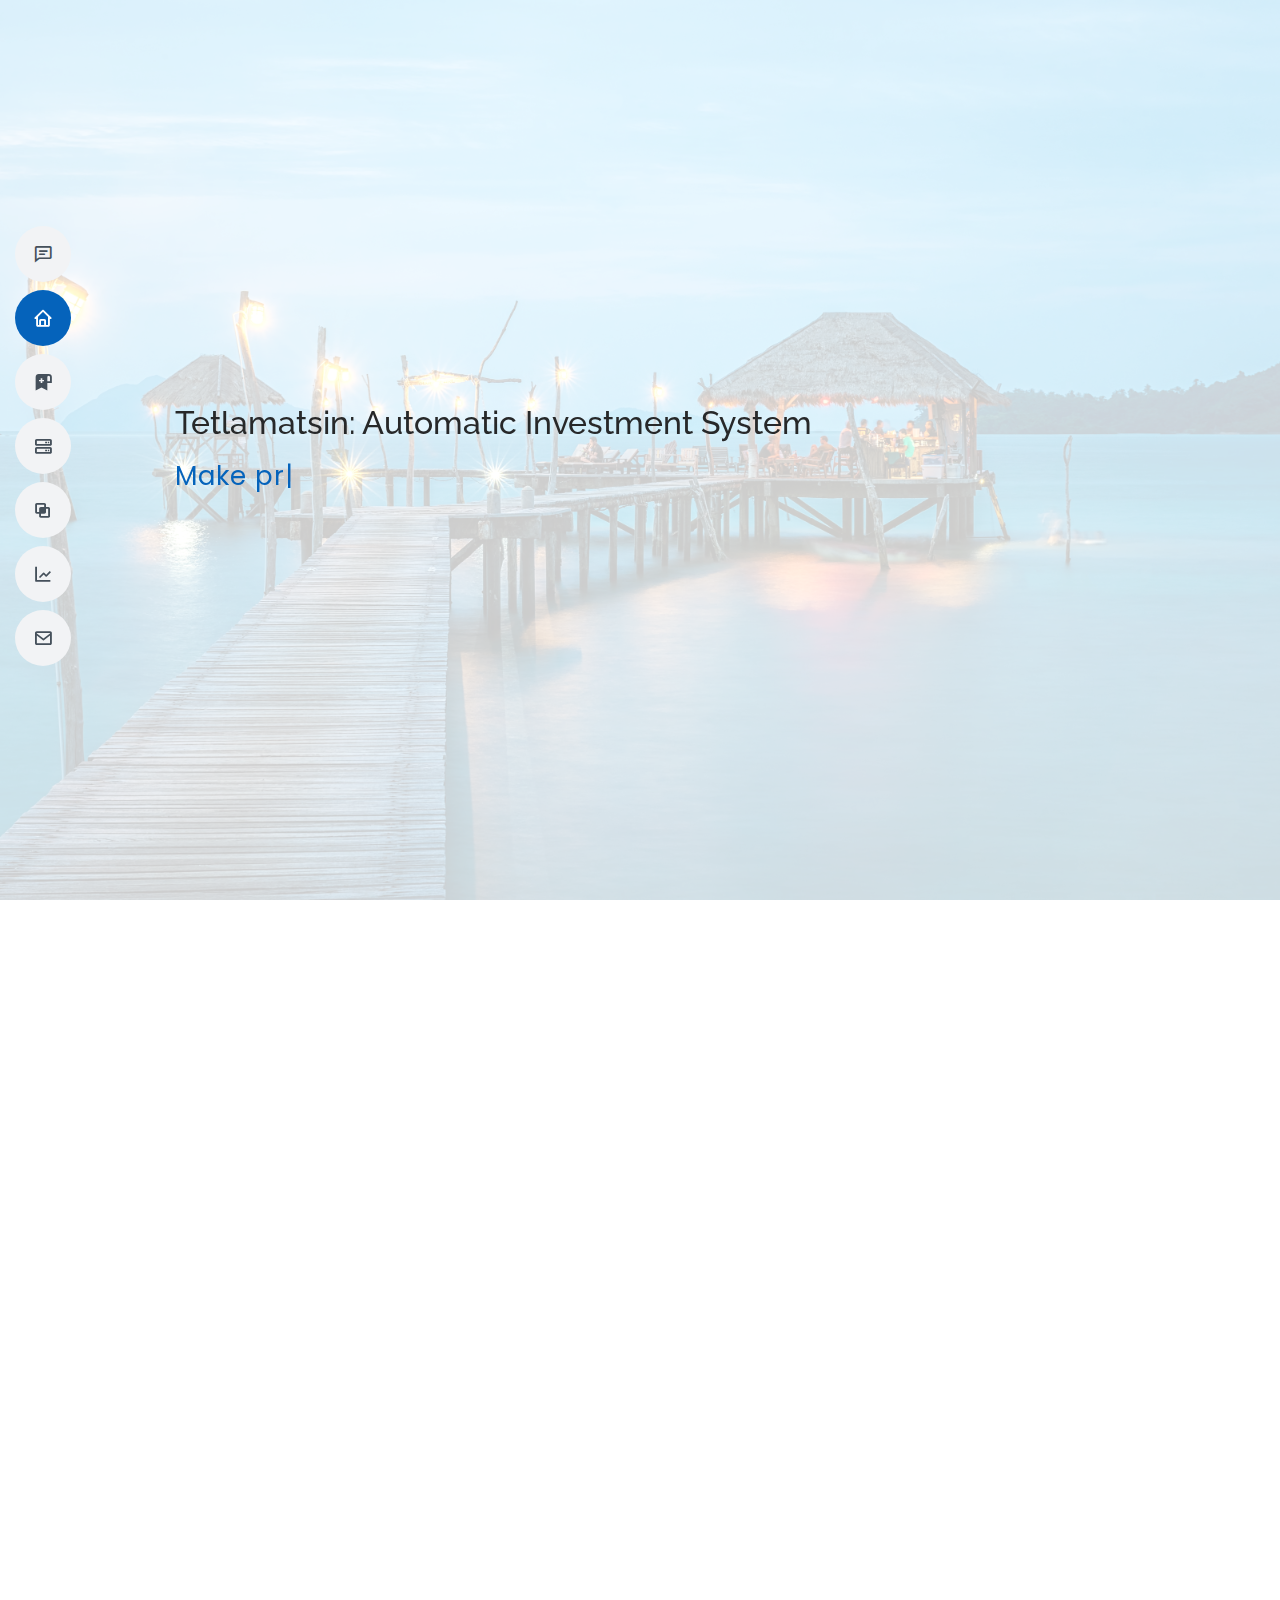
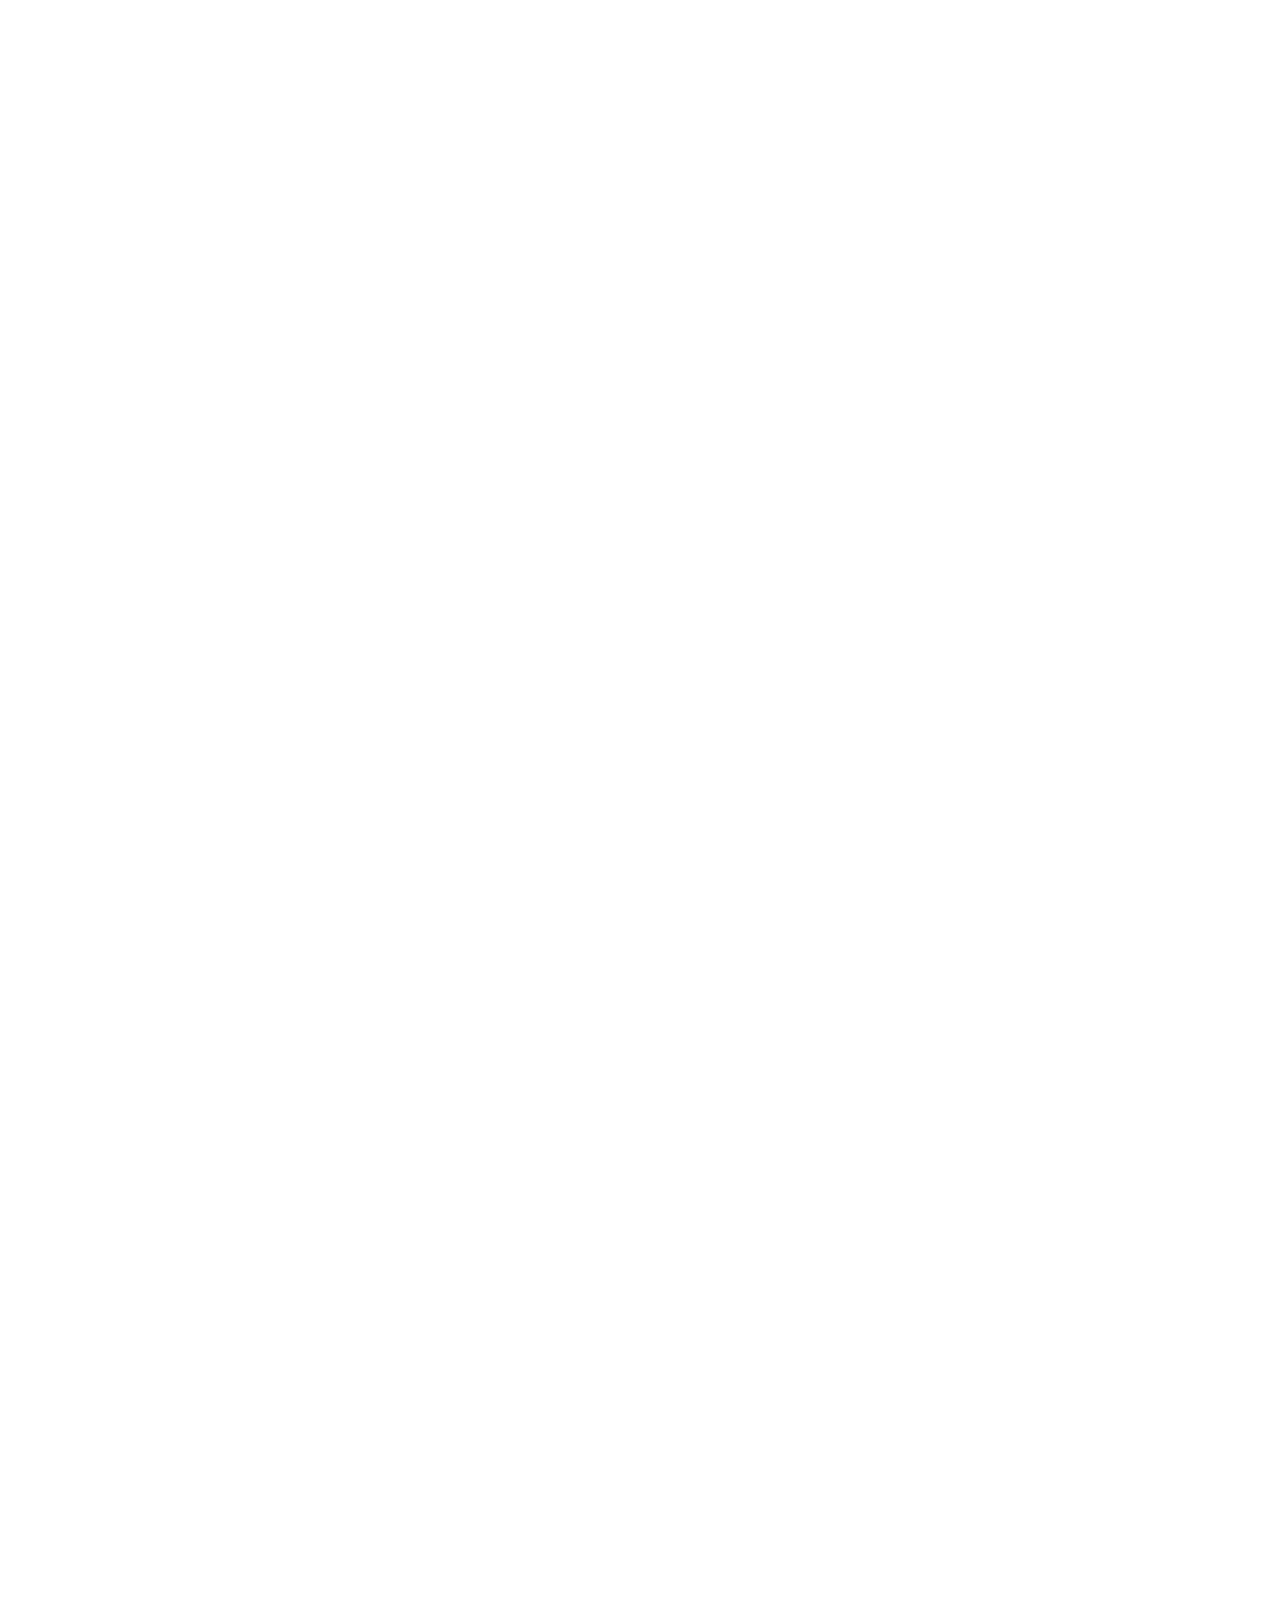
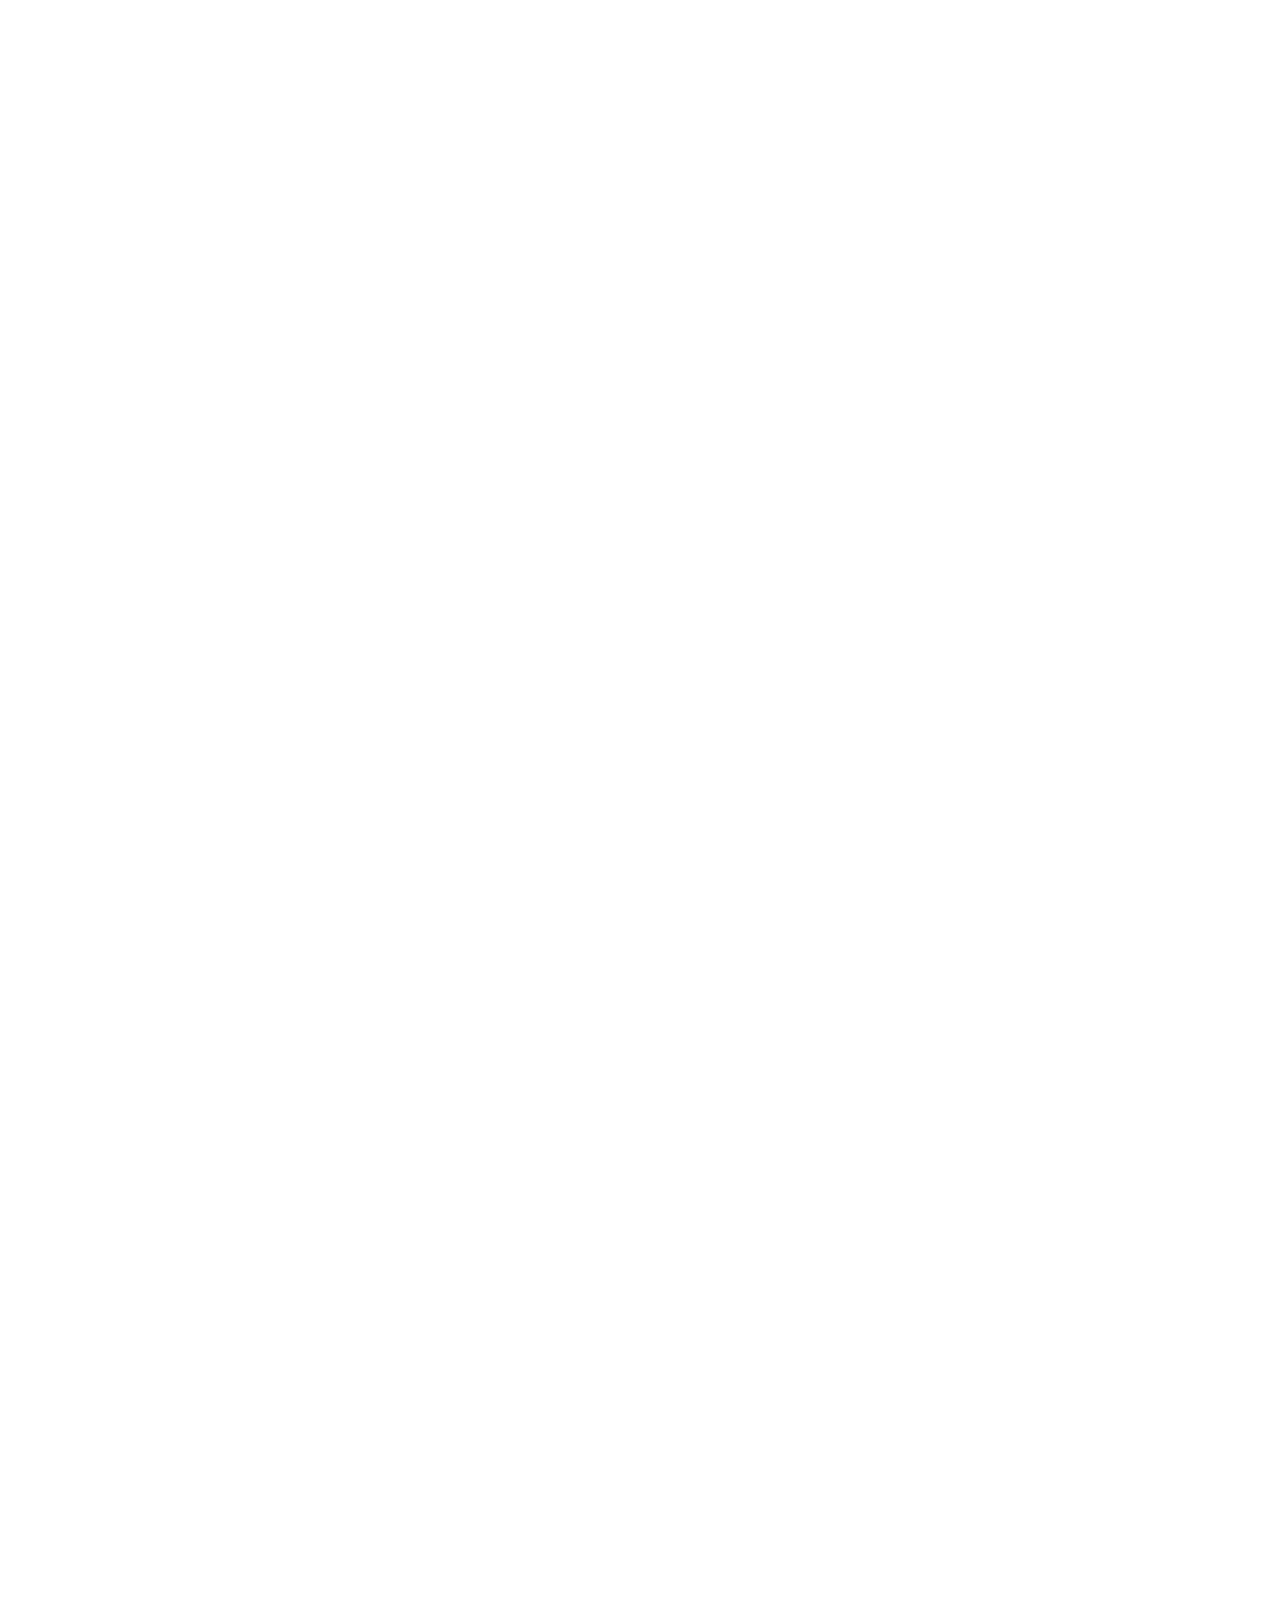
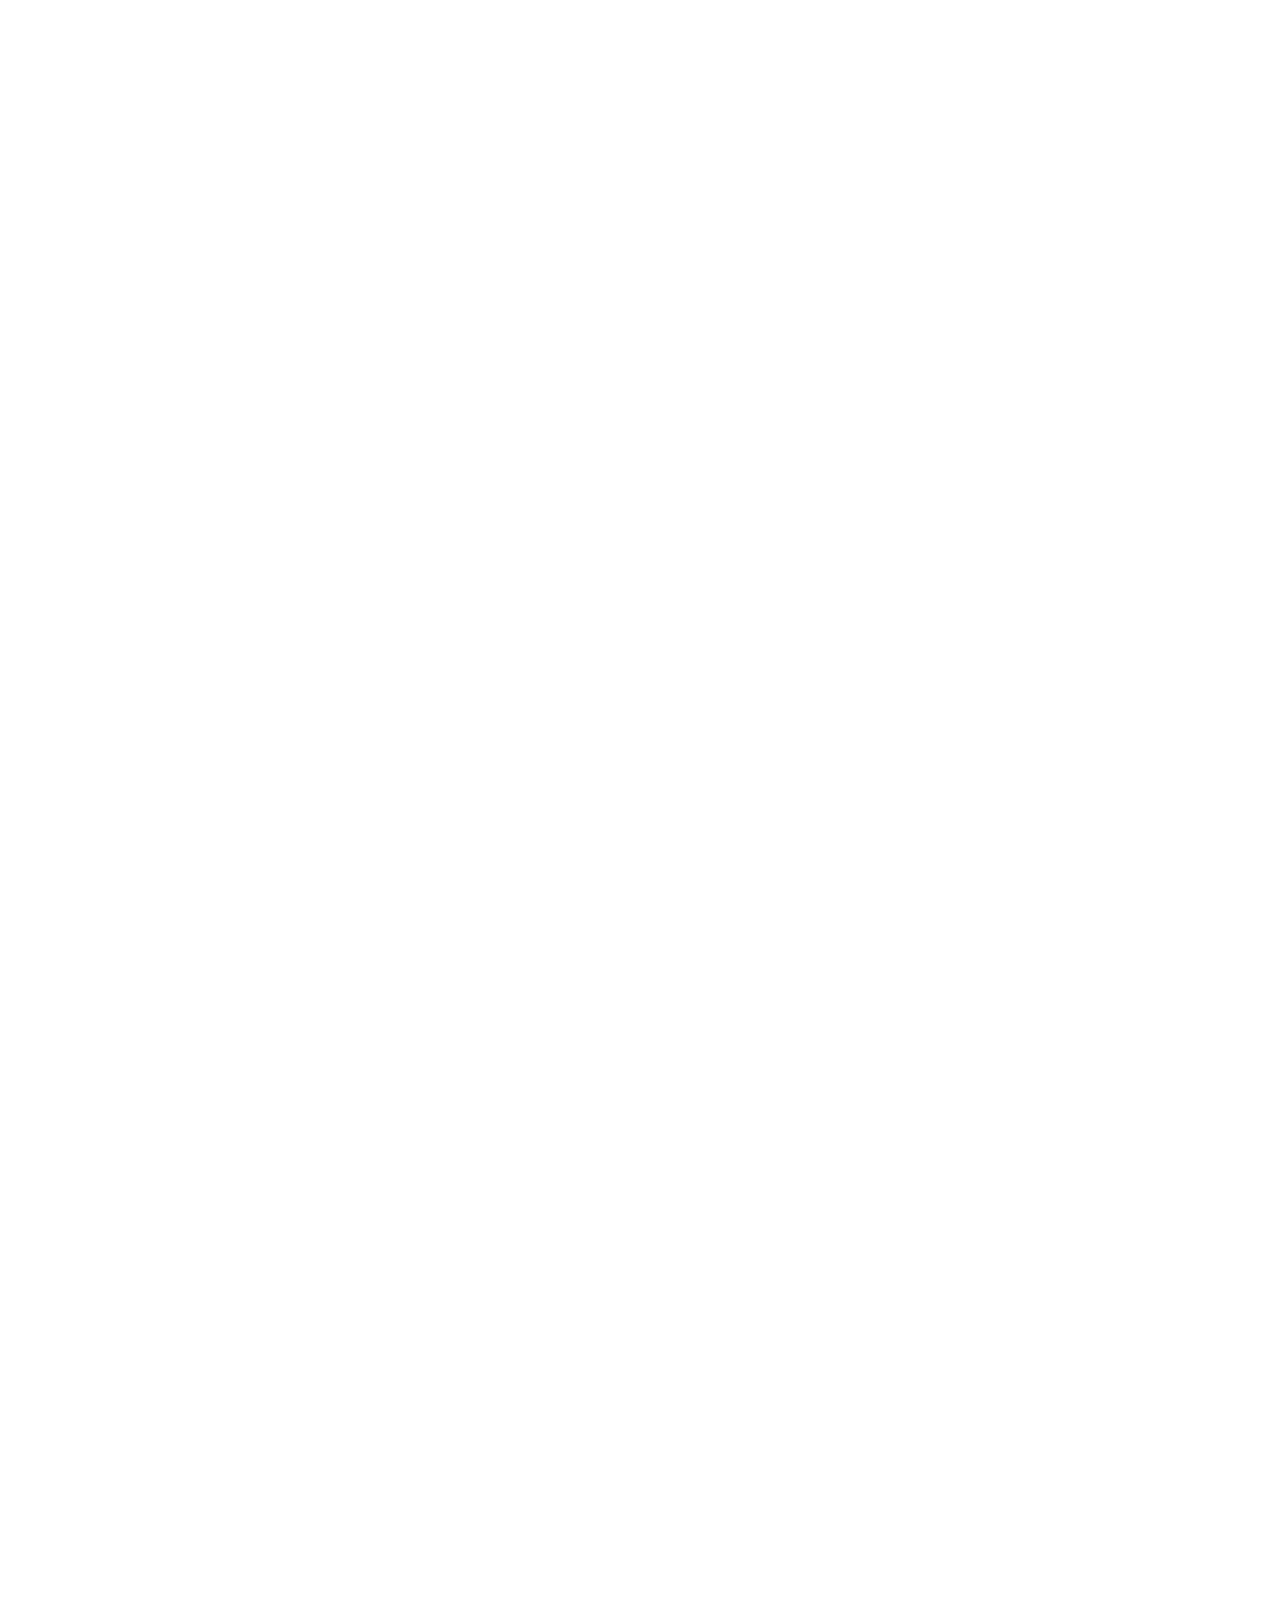
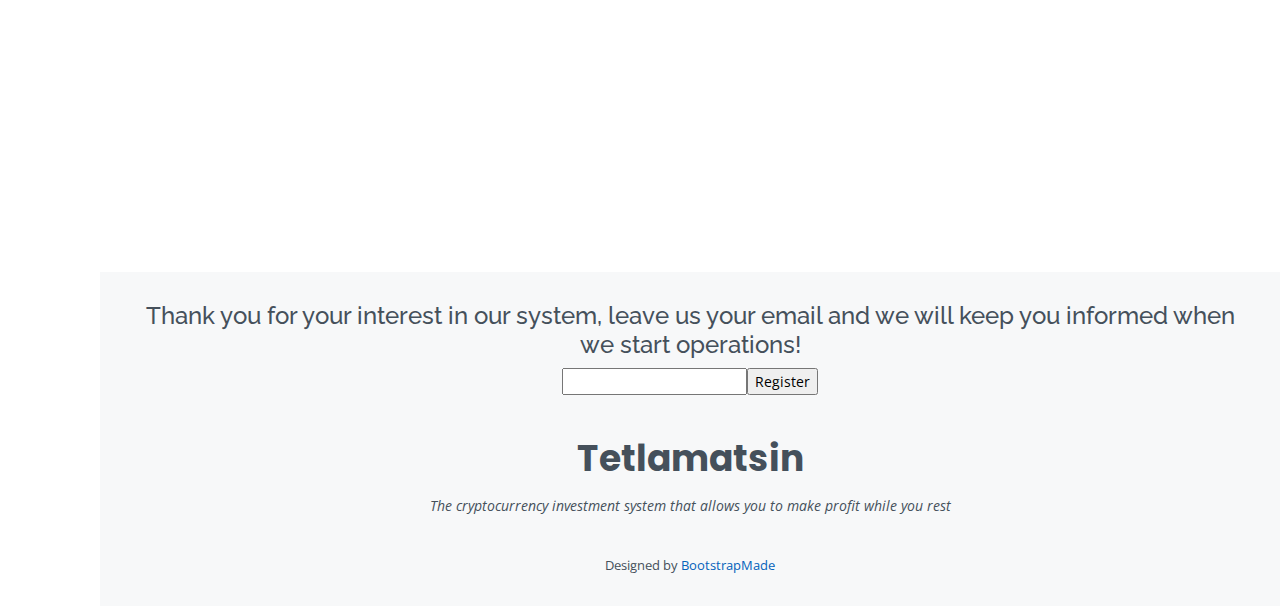
==== commit 25666f94: "english version revision ola" ====
--- a/index_en.html
+++ b/index_en.html
@@ -40,7 +40,7 @@
 
     <nav class="nav-menu">
       <ul>
-        <li><a href="#hero"><i class="bx bx-comment-detail"></i> <span>Español</span></a></li>
+        <li><a href="index.html"><i class="bx bx-comment-detail"></i> <span>Español</span></a></li>
         <li class="active"><a href="#hero"><i class="bx bx-home"></i> <span>Home</span></a></li>
         <li><a href="#ventajas"><i class="bx bxs-bookmark-alt-plus"></i> <span>Advantages</span></a></li>
         <li><a href="#seguridad"><i class="bx bx-server"></i> <span>Security</span></a></li>
@@ -56,7 +56,7 @@
   <section id="hero" class="d-flex flex-column justify-content-center">
     <div class="container" data-aos="zoom-in" data-aos-delay="100">
       <h2>Tetlamatsin: Automatic Investment System</h2>
-      <p> <span class="typed" data-typed-items="Generate profits while you rest, Reduce risks, Fully automated"></span></p>
+      <p> <span class="typed" data-typed-items="Make profit while you rest, Reduce risk, Fully automated"></span></p>
     </div>
   </section><!-- End Hero -->
 
@@ -73,19 +73,18 @@
             <div class="resume-item">
               <h4>Makes use of a proven strategy</h4>
               <p><em>
-                A strategy based on statistical indicators is applied that has been operating for almost two years with excellent results.
-                 Making use of it reduces the learning curve by allowing you to invest with a complex strategy
-                 as an expert in the cryptocurrency market would.
+                We developed a strategy based on statistical indicators that has been operating for two years with excellent results.
+                This strategey allows you to invest as an expert in the cryptocurrency market.
               </em></p>
             </div>
             <div class="resume-item">
               <h4>The process is fully automated</h4>
               <p><em>
-                You do not need to spend hours and hours analyzing the market, looking for opportunities, the system is 24/7 doing it for you.
-                 Which allows you to take advantage of variations in the market.
+                You do not need to spend hours and hours analyzing the market, looking for opportunities. The system is doing it for you 24/7,
+                 which allows you to take advantage of variations in the market.
                 <br>
-                In addition, applying the strategy automatically avoids erroneous decisions made based on emotions such as panic selling in bearish scenarios
-                 or greed in bullish scenarios, which can lead to big losses.
+                In addition, applying the strategy protects you from making decisions based on emotions such as panic selling in bearish scenarios
+                 or greed in bullish ones, which can lead to big losses.
               </em></p>
             </div>
             <!--
@@ -99,21 +98,24 @@
             <div class="resume-item">
               <h4>The strategy reduces the risk</h4>
               <p><em>
-                The system keeps making purchases and sales all the time, when selling what it does is collect the profit of the exchange.
+                The system keeps making purchases and sales all the time. When selling it collects the profit of the exchange.
                 <br>
                 In this way, it remains out of the market waiting for the next opportunity, reducing risk exposure.
+                <!--
                 <br>
                 A part of the exchanges are made between cryptocurrencies and <a href="https://tether.to/" target="_blank"> tether </a>
                  and another part against bitcoin. Having part of the capital in tether provides stability and reduces risk.
                 <br><br>
                 *<a href="https://tether.to/" target="_blank">Tether</a> it is a cryptocurrency that has the property of keeping its price fixed to one dollar, it is usually represented as "usdt".
+                -->
               </em></p>
             </div>
             <div class="resume-item">
               <h4>It is a flexible system</h4>
               <p><em>
-                Unlike a conventional business, it is not necessary to rent a place, buy furniture and supplies and hire personnel.
-                 Nor is it necessary to wait months or years to obtain benefits, from day one you can see results, it also allows you to withdraw funds at any time.
+                <!--Unlike a conventional business, it is not necessary to rent a place, buy furniture and supplies and hire personnel.
+                 Nor is it necessary to wait months or years to obtain benefits, from day one you can see results,-->
+                  It  allows you to add or withdraw funds at any time.
               </em></p>
             </div>
             <div class="resume-item">
@@ -141,15 +143,15 @@
         </div>
         <div class="col-lg-12 pt-4 pt-lg-0 content">
           <p class="font-italic">
-            The system operates with <a href="https://www.binance.com/en/register?ref=36025633" target=_blank> Binance </a> as exchange, because it offers the following advantages:
-             a large market, a wide list of cryptocurrencies and low transaction fee.
+            The system operates with <a href="https://www.binance.com/en/register?ref=36025633" target=_blank> Binance </a> cryptocurrency exchange. It offers the following advantages:
+             a large market, a wide selection of cryptocurrencies and low transaction fee.
              <br><br>
-             These are the security measures that protect your investment when trading with Binance through the system:
+             These are the security measures that protect your investment when trading with Binance:
           </p>
           <div class="row">
             <div class="col-lg-12">
               <ul>
-                <li><i class="icofont-rounded-right"></i> <strong>The Binance account is in your name and you have complete control over it.</strong></li>
+                <li><i class="icofont-rounded-right"></i> <strong>The Binance account is under your name and you have complete control over it.</strong></li>
                 <li><i class="icofont-rounded-right"></i> <strong>The system can make exchanges (trading) but cannot make withdrawals.</strong></li>
                 <li><i class="icofont-rounded-right"></i> <strong>Binance has
                   <a href="https://academy.binance.com/en/glossary/secure-asset-fund-for-users" target=_blank>the Secure Asset Fund for Users - SAFU</a>.
@@ -174,17 +176,17 @@
         <div class="col-lg-12 pt-4 pt-lg-0 content">
           <p>
             Based on statistical indicators, the system is able to identify the market trend: bullish, neutral or bearish.
-             The parameters to buy and sell are adjusted according to the trend. Within the trend it is able to buy at the minimum points and sell at the maximum.
-            <br><br>
-            To explain how it works, let's analyze how it behaves in the three different trends.
+             The parameters to buy and sell are adjusted accordingly to the trend. The system is able to buy at the lowest point and sell at the highest.
+            <br><br>
+            To explain how it works, let's analyze how it behaves in the three different scenarios.
             <br><br>
             In the graphs you can see purchases (blue dots) and sales (yellow dots).
-             We are going to take as a case study the exchange between Ethereum (ETH) and Bitcoin (BTC).
+             Our case study is the exchange between Ethereum (ETH) and Bitcoin (BTC).
             <br><br>
           </p>
           <h3>Bull market</h3>
           <p>
-            The simplest scenario to make profits is the bull market. In this scenario the conditions to launch a purchase are relaxed,
+            The simplest scenario to make profit is the bull market. In this scenario the conditions to launch a purchase are relaxed,
              the profit percentage and the purchase amount increase as there is a greater opportunity to sell.
             <br><br>
             Making purchases and sales constantly reduces the risk in the event of a price drop since the system will have previously taken the profit.
@@ -194,9 +196,9 @@
           <img src="assets/img/mercadoAlcista.jpg" width=100%>
           <h3>Neutral market</h3>
           <p>
-            In a neutral scenario, the entry and exit point of the market are very similar, in the graph it can be seen that at the beginning and end of the period the price is around 0.031.
-            <br><br>
-            With a traditional approach this scenario does not generate profits, however, with our strategy the system takes advantage of the minimums and maximums presented during the period.
+            In a neutral scenario, the entry and exit points of the market are very similar. The graph shows that at the beginning and the end of the period the price is around 0.031.
+            <br><br>
+            With a traditional approach this scenario does not make any profit, however, with our strategy the system takes advantage of the minimums and maximums presented during the period.
           </p>
           <img src="assets/img/mercadoNeutro.jpg" width=100%>
           <h3>Bearish market</h3>
@@ -204,12 +206,16 @@
             In this scenario, the system has detected a change in trend at the beginning of the period, therefore the purchase conditions become stricter, the purchase amount and
              the profit percentage decreases.
             <br><br>
-            In the graph you can see how even with the market down the system manages to sell, making a profit. The unsold amount gives us a price
+            The graph shows how even with a bearish market the system manages to make a profit. The unsold amount gives us a price
              average between the maximum and minimum point. The average price plus the earnings obtained decrease the difference with the initial price.
             <br><br>
-            In this case, the price decreased from the highest point 0.0275 to 0.0232, which represents an approximate variation of 15%, but thanks to the strategy, the difference between the price
-             average plus earnings in relation to the initial price are reduced by approximately 3: 1, in this case around 5% instead of 15%.
-             These measures allow us to withstand market volatility.
+            In this case, the price decreased from the highest point 0.0275 to 0.0232, which represents an approximate variation of 15%.
+            <br>
+            Thanks to the strategy, the difference between the price
+             average plus earnings in relation to the initial price are reduced by approximately 3: 1.
+             <br>
+             In this case around 5% instead of 15%.
+             These measures allow us to manage market volatility.
           </p>
           <img src="assets/img/mercadoBajista.jpg" width=100%>
           <h3>Full period</h3>
@@ -231,37 +237,46 @@
         </div>
         <div class="col-lg-12 pt-4 pt-lg-0 content">
           <p>
-            The first version of the system was released in May 2019. We define a case study which is maintained with a fixed amount, that is,
-             no funds have been added or withdrawn since then to measure its performance.
-            <br><br>
-            The initial amount was 2700 usdt, profits of around 130% have been obtained, that is, 7% per month on average, however, the system has been constantly improving,
-             therefore, even better results are expected in the near future.
+            The first version of the system was released in May 2019. We have defined a case study which is maintained with a fixed amount, that is,
+             no funds have been added nor withdrawn, to measure its performance.
+            <br><br>
+            The initial amount was 2700 usdt, <strong>profit of around 130% has been obtained, that is, 7% per month on average.
+            <br>
+            These are excelent results and everything is fully automated!
+            </strong>
           </p>
           <img src="assets/img/balance.jpg" width=100%>
           <p>
-            In addition to the improvements that have been added since 2019 in the operation of the system, there are two measures in particular that can significantly improve results:
+            <!--
+            The system has been constantly improving, therefore, even better results are expected in the near future.
+            In addition to the improvements added since 2019 in the operation of the system, there are two measures in particular that can significantly improve results:-->
             <ul>
               <li><i class="icofont-rounded-right"></i>
-                The results shown have been obtained from exchanging cryptocurrencies for usdt, however, if the exchange is made against bitcoin the gains will be even better.
+                The results shown have been obtained from exchanging cryptocurrencies for usdt, however, if the exchange is made against bitcoin the gains may further improve.
                 <br>
-                 For example, if you have 10 btc, with a value of 1 usdt each and you exchange them for another currency that gives you a 20% profit at the end you will have 12 btc, but if you also have those 12 btc
-                 now they are worth 2 usdt instead of 1 usdt, you will have a total of 24 usdt.
+                 For example, if you have 10 btc, with a value of 1 usdt each and you exchange them for another currency that gives you a 20% profit at the end you will have 12 btc.
+                 If every btc increases its value to 2 usdt, you will have a total of 24 usdt.
                 <br><br>
-                On the contrary, if it goes down and instead of being worth 1 usdt it is worth 0.5 usdt you will have 6 usdt instead of 5 usdt. Trading against bitcoin involves extra risk.
-                 The goal is to get a midpoint. We can achieve it by exchanging some cryptocurrencies against usdt, as until now and others,
-                 those that have shown to have the best growth will be exchanged against bitcoin.
+                  Trading against bitcoin involves extra risk.
+                 The goal is to find a balance. We can achieve it by exchanging some cryptocurrency against usdt, and other against bitcoin.
               </li>
+              <!--
             <li><i class="icofont-rounded-right"></i>
               Leverage tests have been carried out, that is, if you have 10 usdt, Binance can lend you 10 usdt more, in this case you would have a leverage of 2: 1.
               <br><br>
               This measure can increase profits, but also risk. For this reason, a leverage of less than or equal to 50% of the available funds is recommended.
                If you have a total of 10 usdt you will take 5 usdt of leverage, which will allow you to trade as if you had 15 usdt in total.
                Again the goal is to find a balance between maximizing profits and controlling risk.
-            </li>
+            </li>-->
           </ul>
+
             <br>
-            <i>*These measures are optional, tests have been carried out obtaining improvements in the results. The system is ready to make exchanges against btc and we are
-               working to automate the leverage process.</i>
+                <i>*This measure is optional, tests have been carried out showing an improvement in the results.
+                  <!--
+                 and we are
+               working to automate the leverage process.-->
+             </i>
+
           </p>
       </div>
     </section><!-- End About Section -->
@@ -274,14 +289,14 @@
         <h4>Thank you for your interest in our system, leave us your email and we will keep you informed when we start operations!</h4>
         <form action="forms/notify.php" method="post" role="form" class="php-email-form">
           <div class="subscribe-form">
-            <input type="email" name="email"><input type="submit" value="Registro">
+            <input type="email" name="email"><input type="submit" value="Register">
           </div>
         </form>
       </div>
       <br><br>
 
       <h3>Tetlamatsin</h3>
-      <p>The cryptocurrency investment system that allows you to make profits while you rest</p>
+      <p>The cryptocurrency investment system that allows you to make profit while you rest</p>
       <div class="credits">
         <!-- All the links in the footer should remain intact. -->
         <!-- You can delete the links only if you purchased the pro version. -->
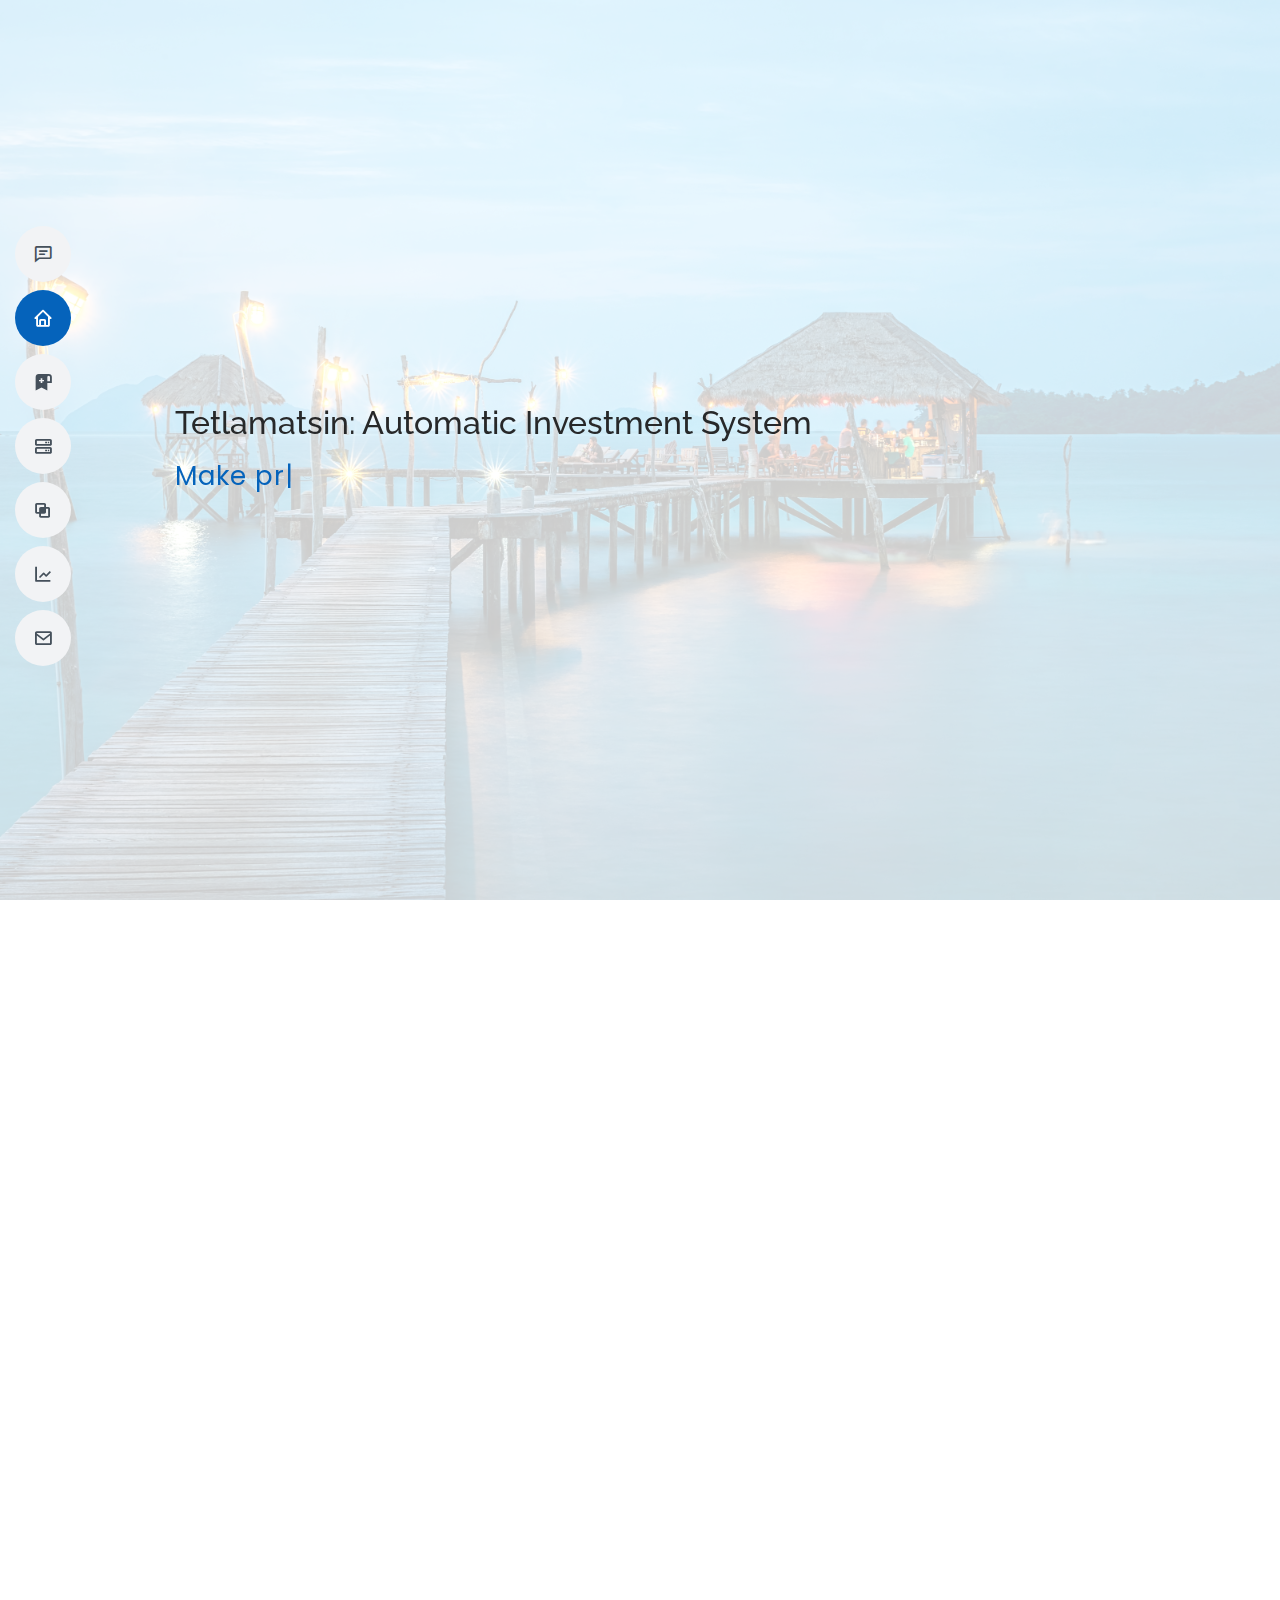
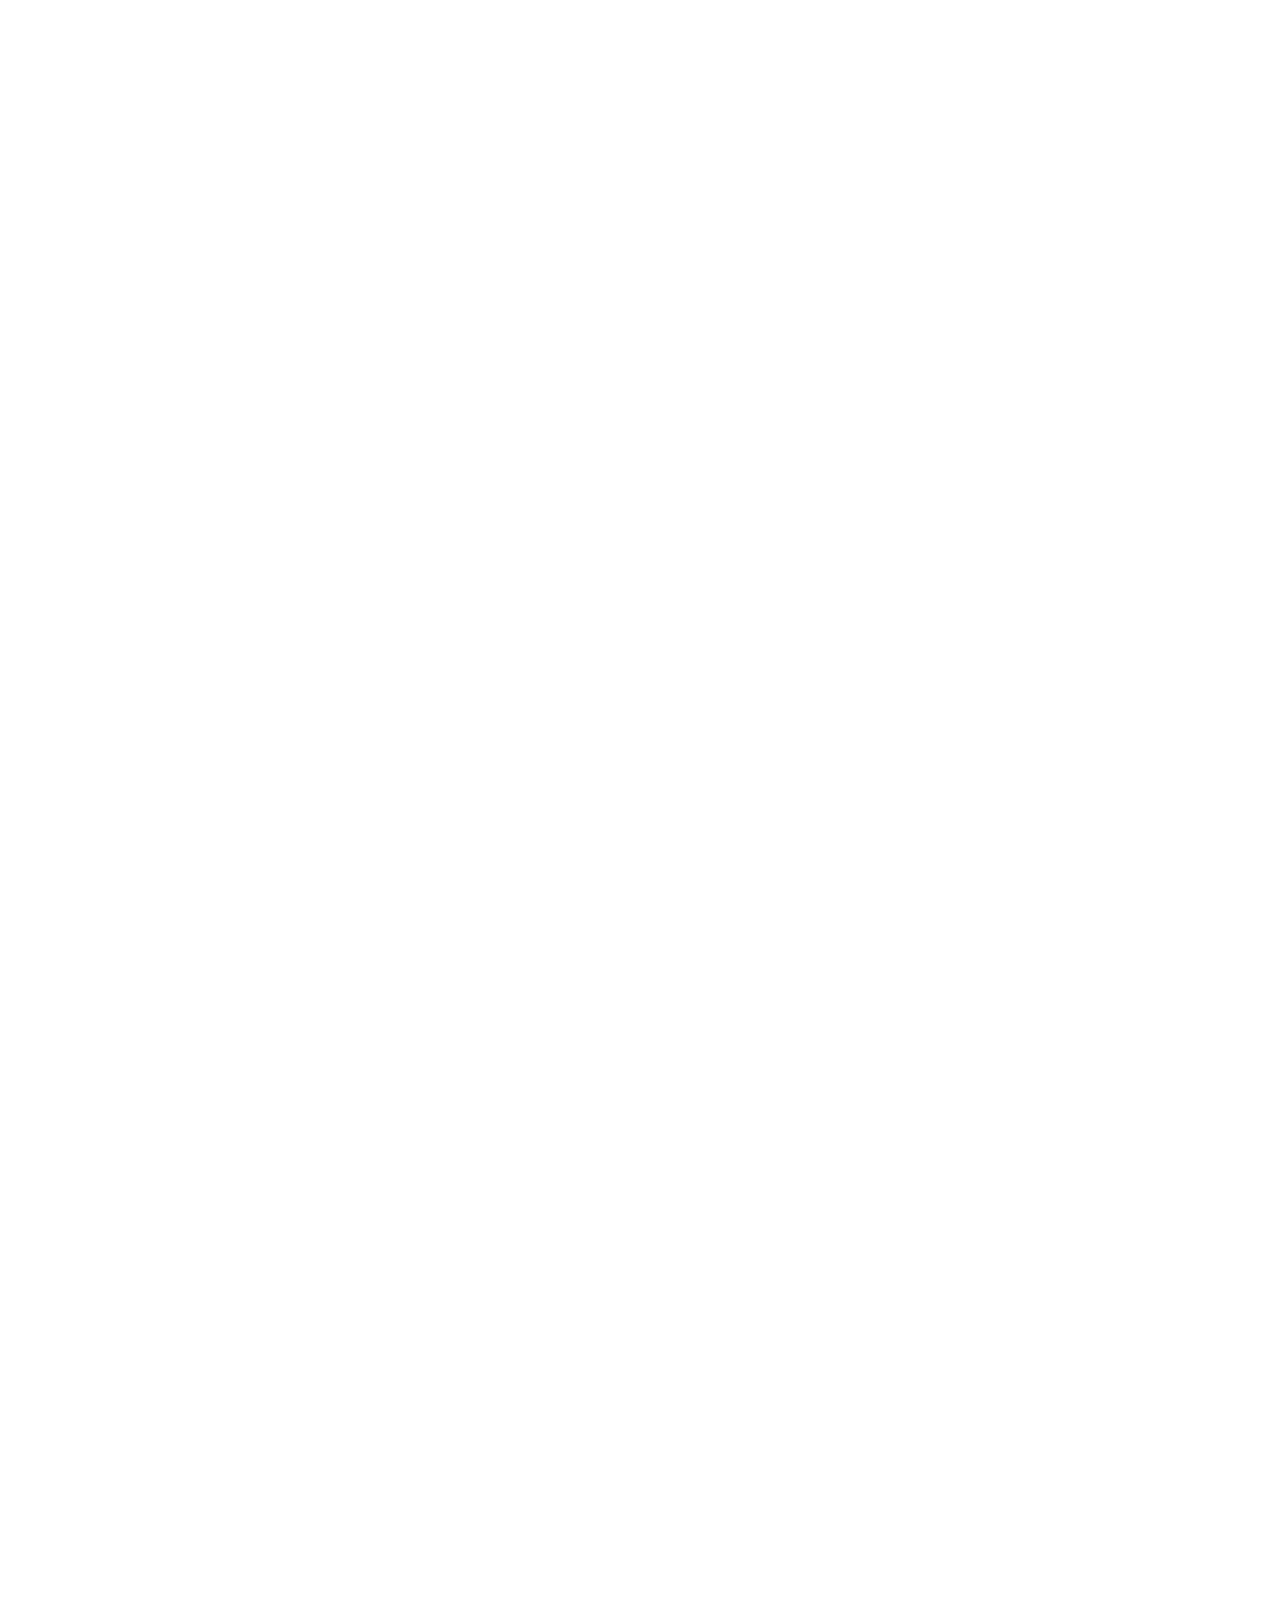
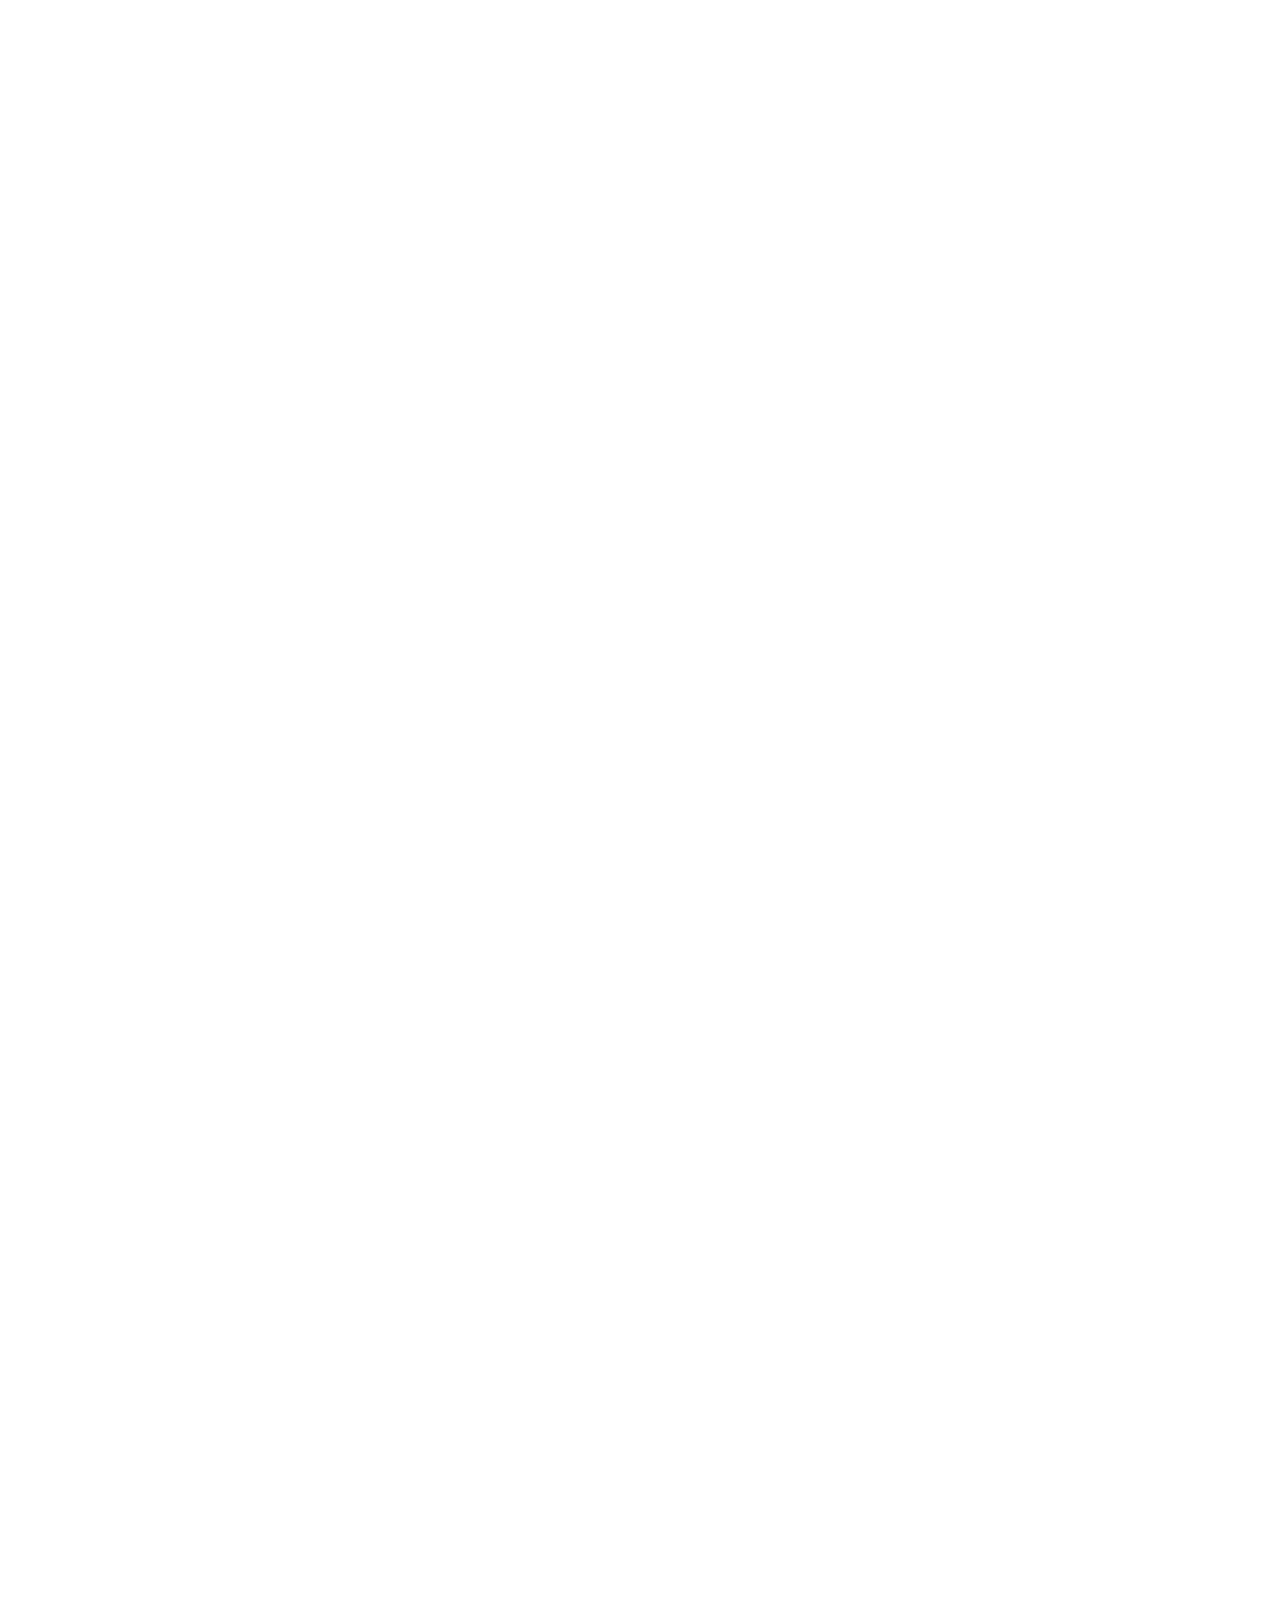
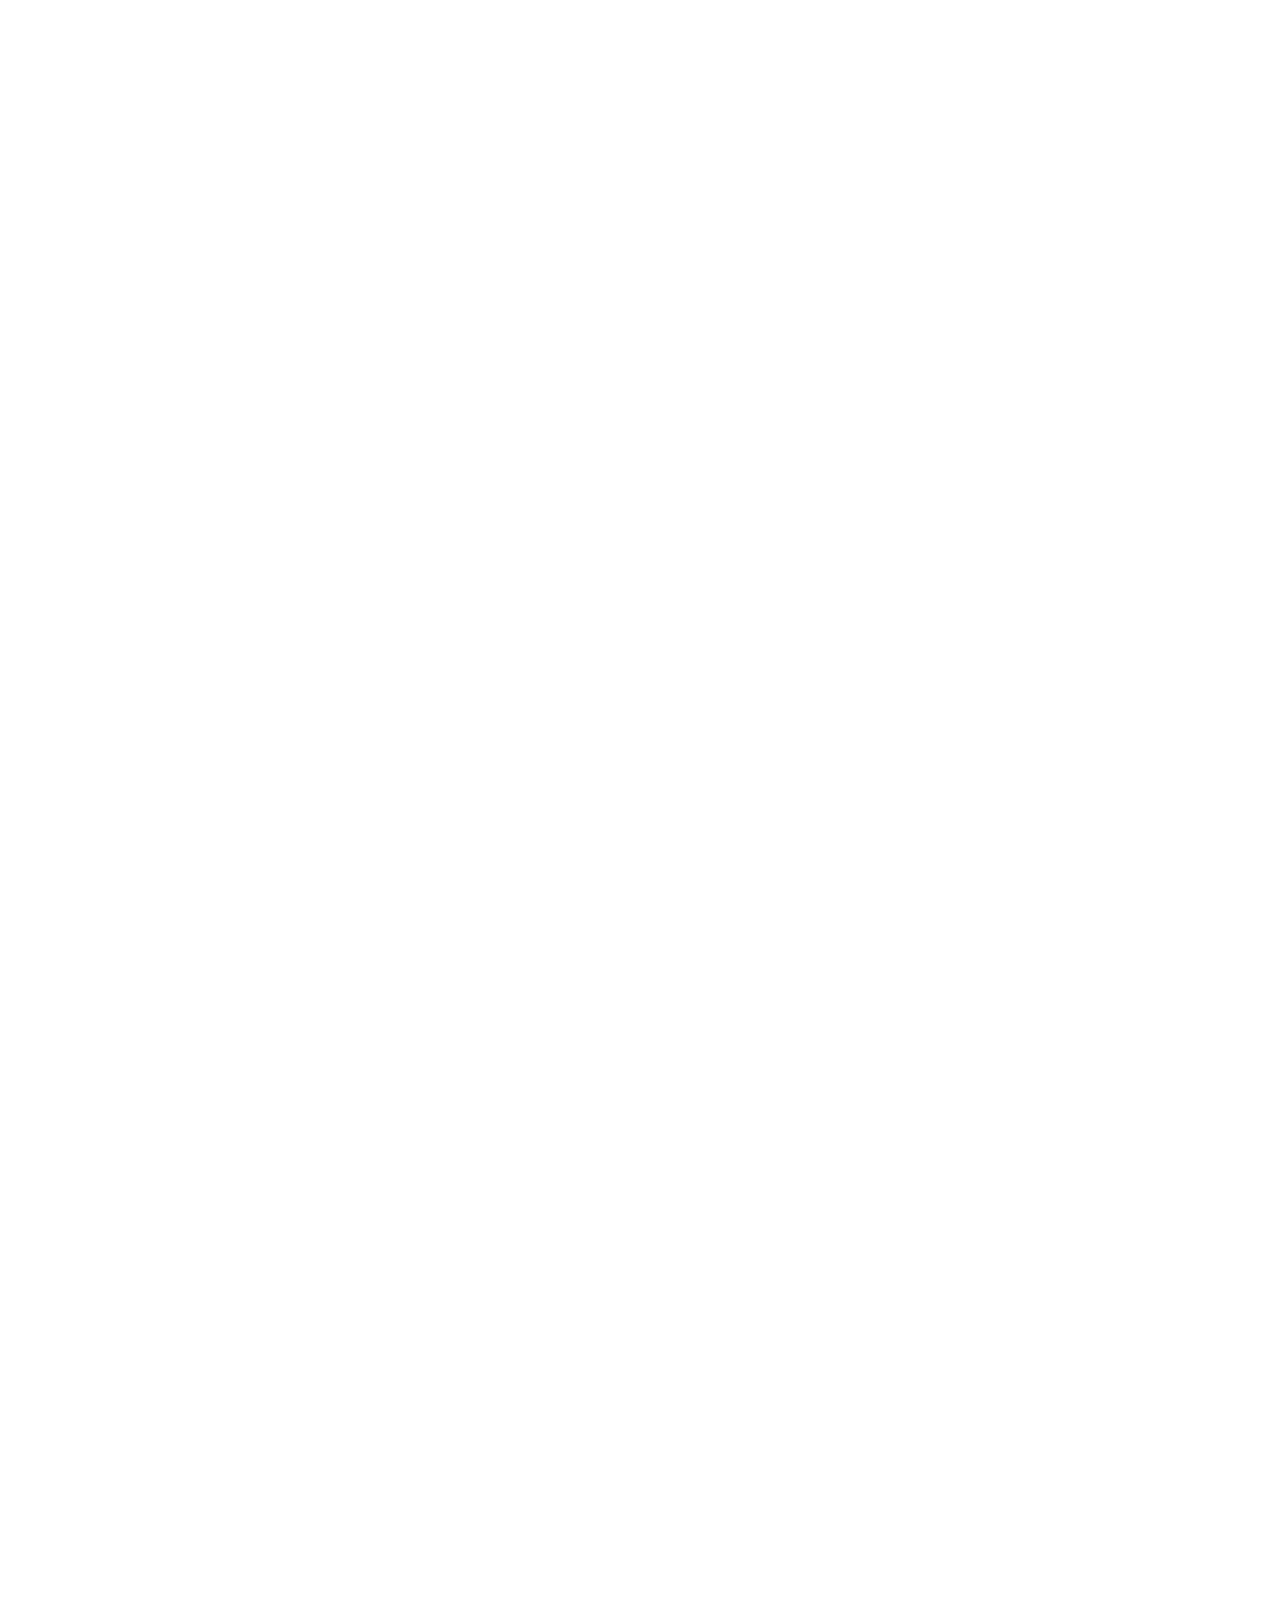
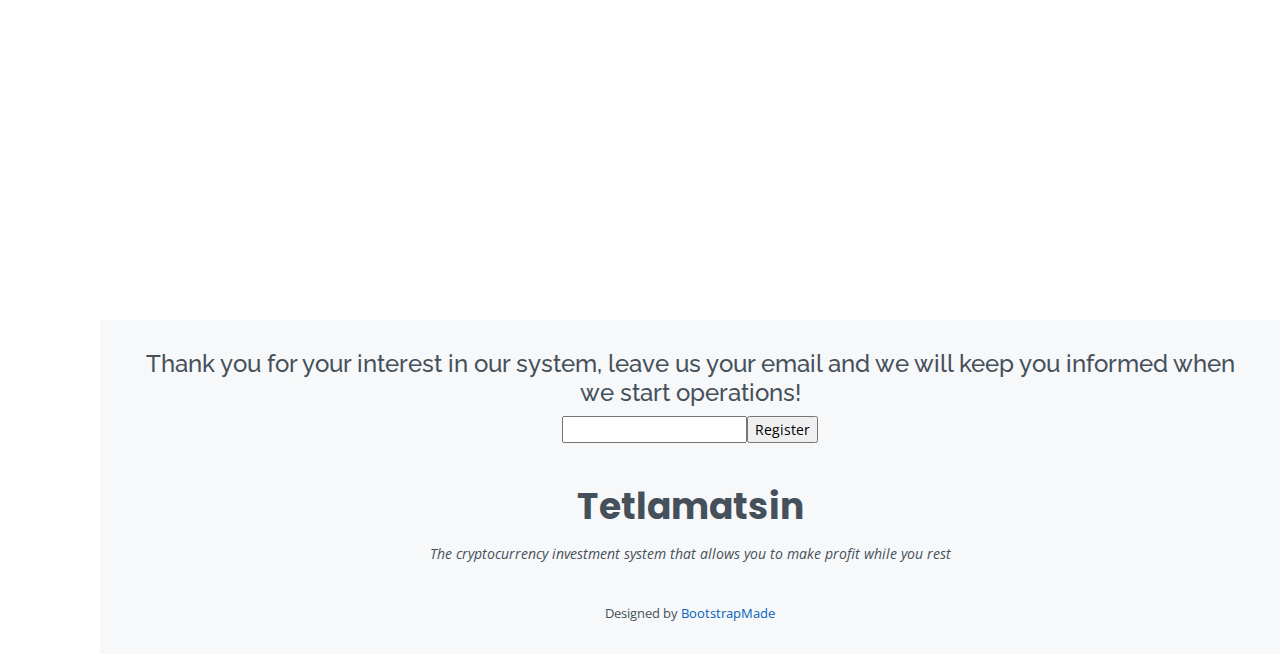
==== commit 94fb0644: "minor changes" ====
--- a/index_en.html
+++ b/index_en.html
@@ -123,7 +123,7 @@
               <p><em>
                 The system operates with different cryptocurrencies that have been previously selected based on a detailed analysis and have gone through a testing period.
                 <br><br>
-                *It is possible to add another cryptocurrency in the portfolio at the request of the user.
+                *It is possible to add another cryptocurrency to the portfolio upon user request.
               </em></p>
             </div>
           </div>
@@ -240,10 +240,15 @@
             The first version of the system was released in May 2019. We have defined a case study which is maintained with a fixed amount, that is,
              no funds have been added nor withdrawn, to measure its performance.
             <br><br>
-            The initial amount was 2700 usdt, <strong>profit of around 130% has been obtained, that is, 7% per month on average.
+            The initial amount was 2700 usdt**, <strong>profit of around 130% has been obtained, that is, 7% per month on average.
             <br>
             These are excelent results and everything is fully automated!
             </strong>
+            <br><br>
+            <i>
+              **<a href="https://tether.to/" target="_blank">Tether</a> it is a cryptocurrency that has the property of keeping its price fixed to one dollar, it is usually represented as "usdt".
+            </i>
+
           </p>
           <img src="assets/img/balance.jpg" width=100%>
           <p>
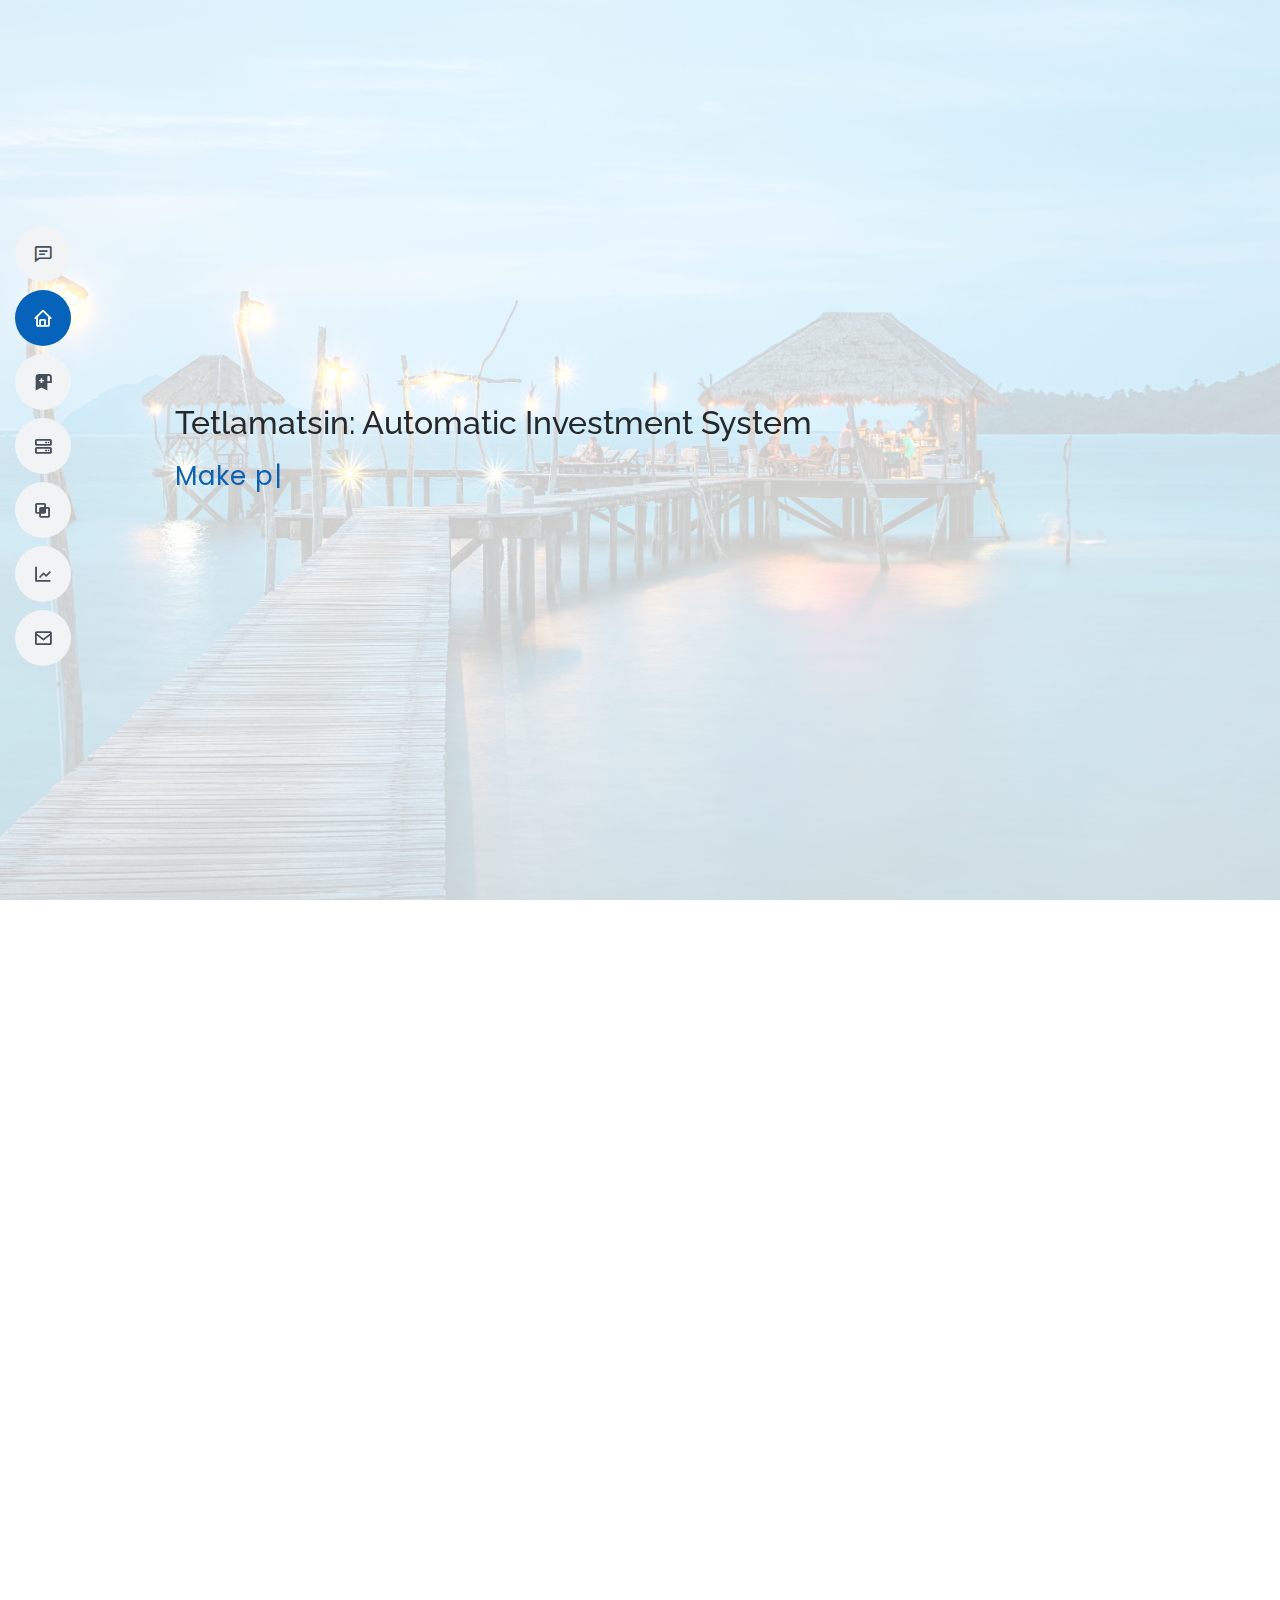
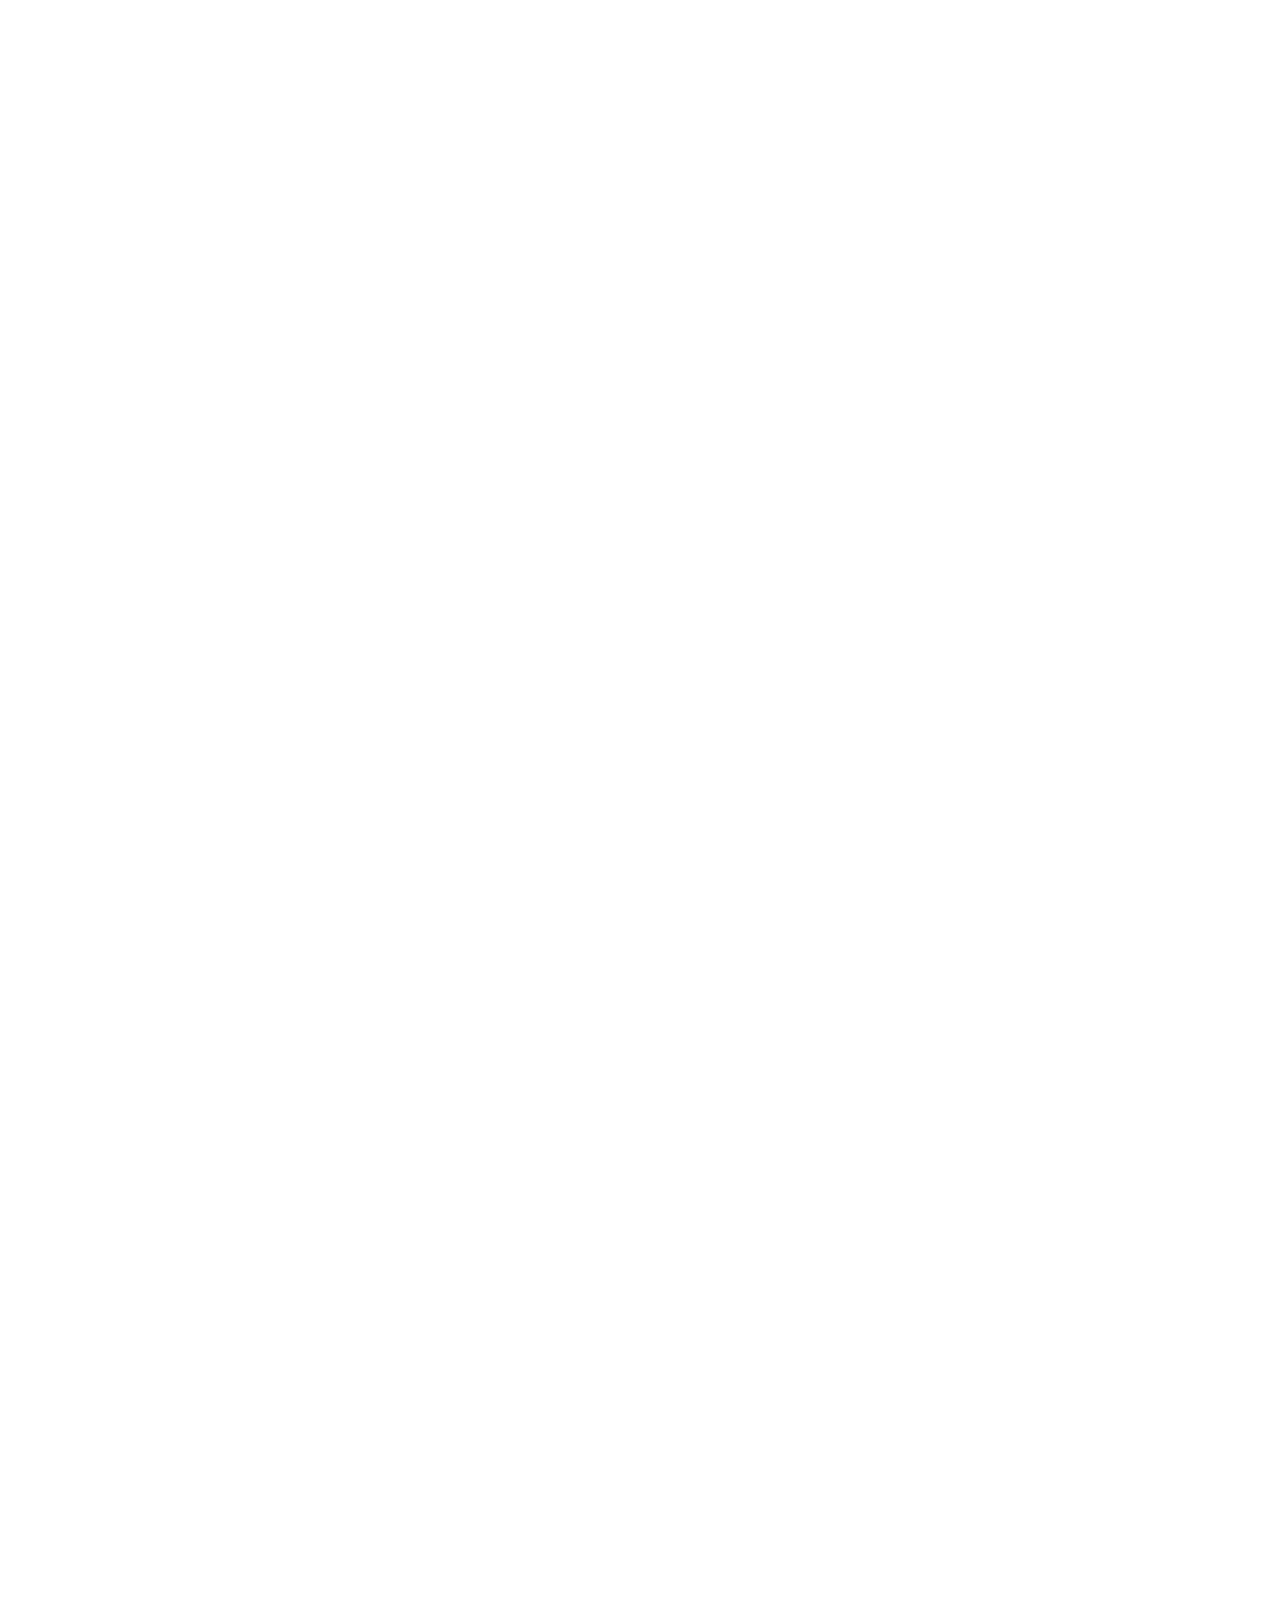
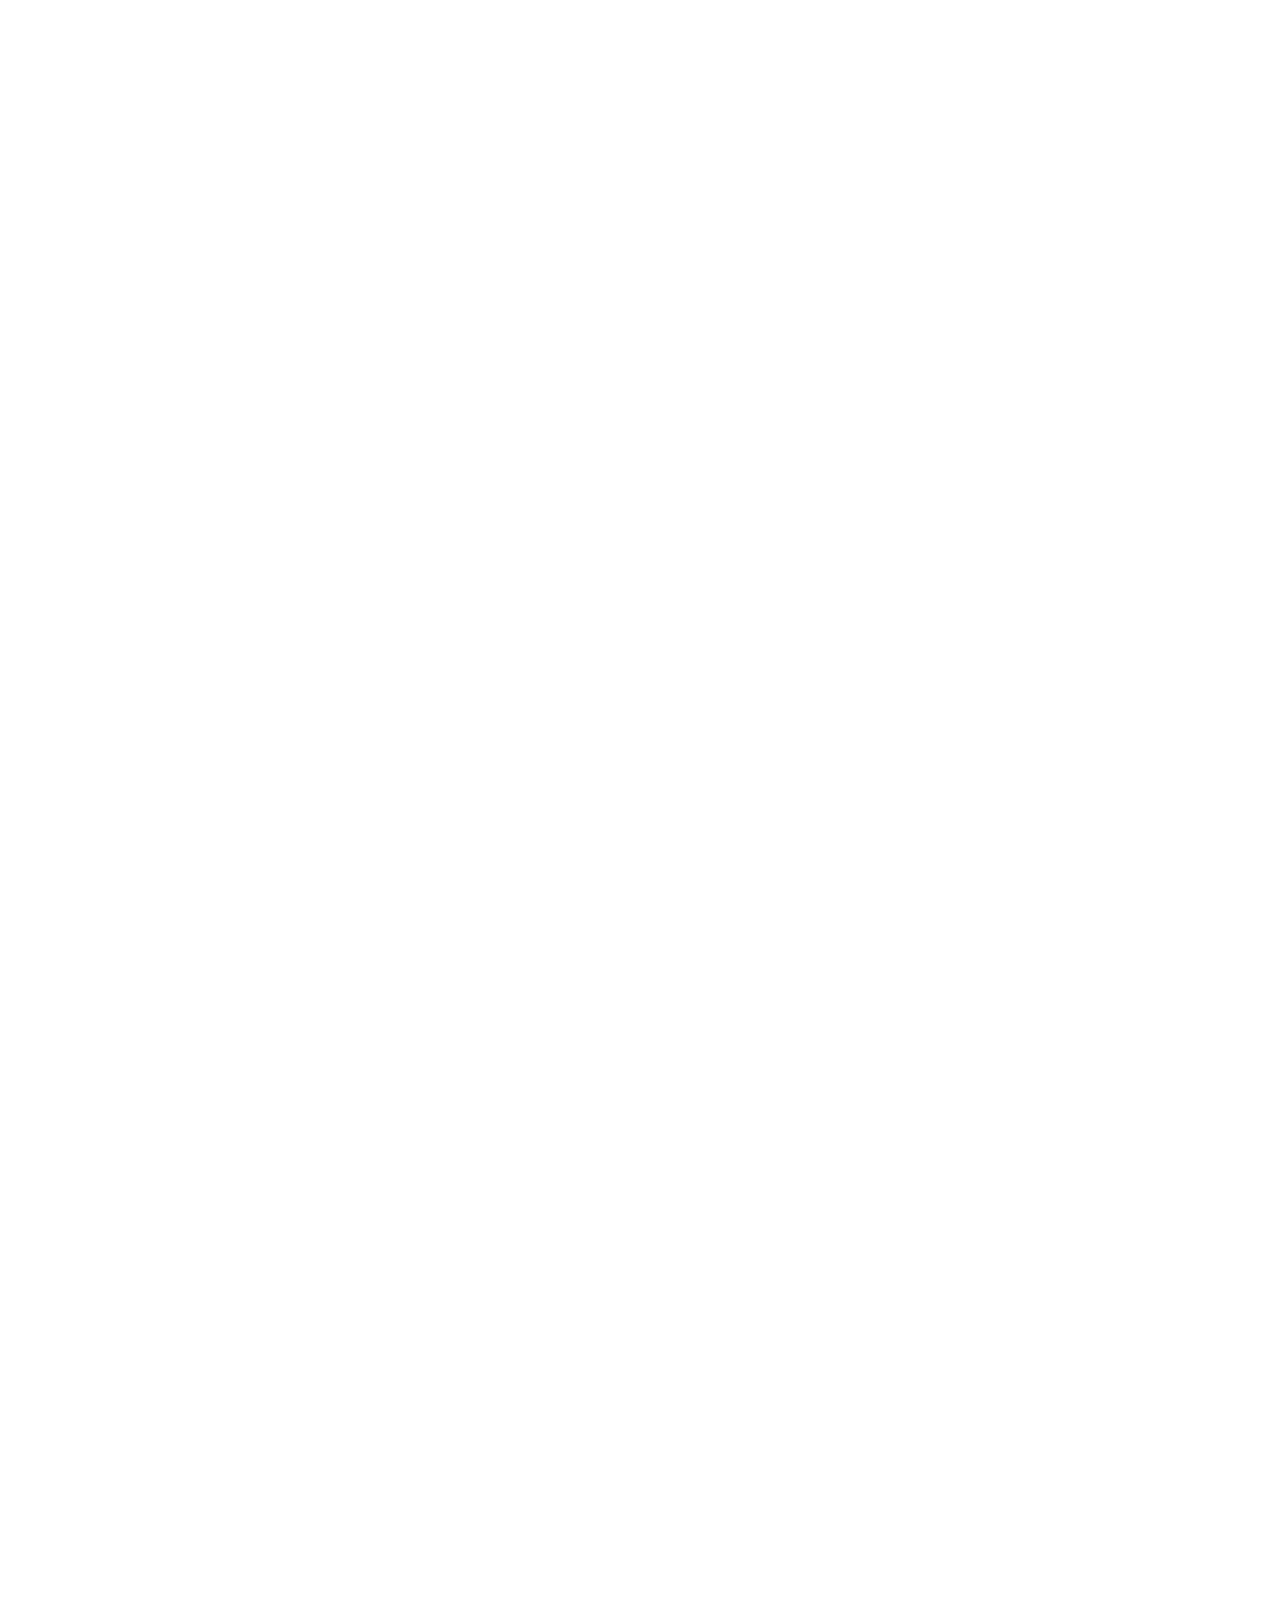
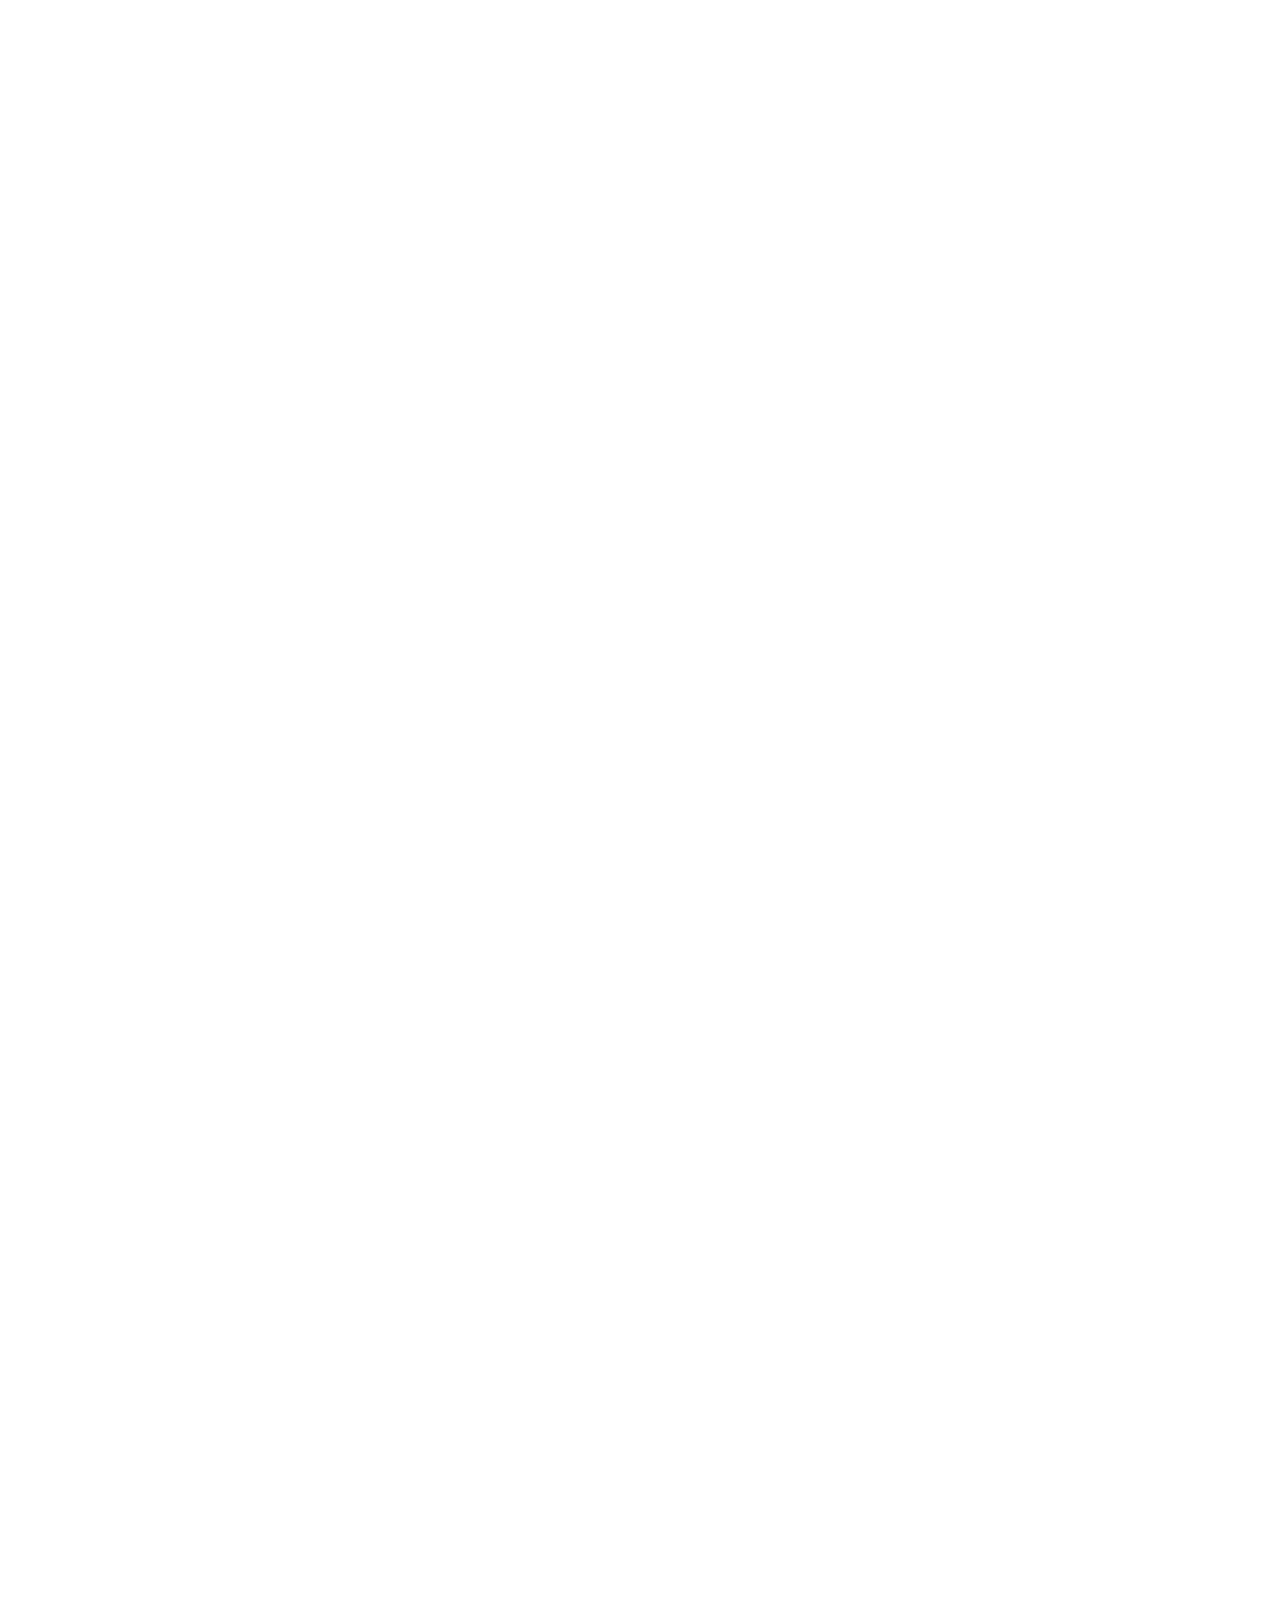
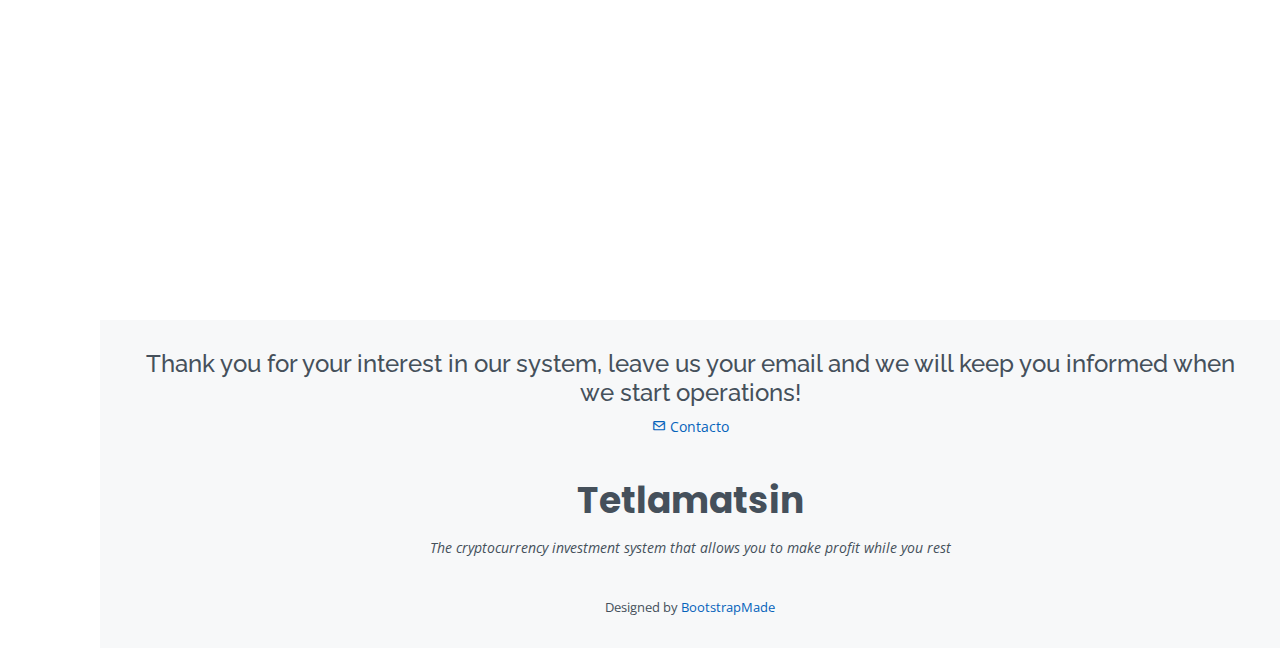
==== commit 7e30fe0f: "cambio en la forma de contacto" ====
--- a/index_en.html
+++ b/index_en.html
@@ -292,11 +292,12 @@
     <div class="container" id=contact>
       <div class="subscribe">
         <h4>Thank you for your interest in our system, leave us your email and we will keep you informed when we start operations!</h4>
-        <form action="forms/notify.php" method="post" role="form" class="php-email-form">
+        <a href="mailto:vhpvmx@gmail.com"><i class="bx bx-envelope"></i> <span>Contacto</span></a>
+        <!-- <form action="forms/notify.php" method="post" role="form" class="php-email-form">
           <div class="subscribe-form">
             <input type="email" name="email"><input type="submit" value="Register">
           </div>
-        </form>
+        </form> -->
       </div>
       <br><br>
 
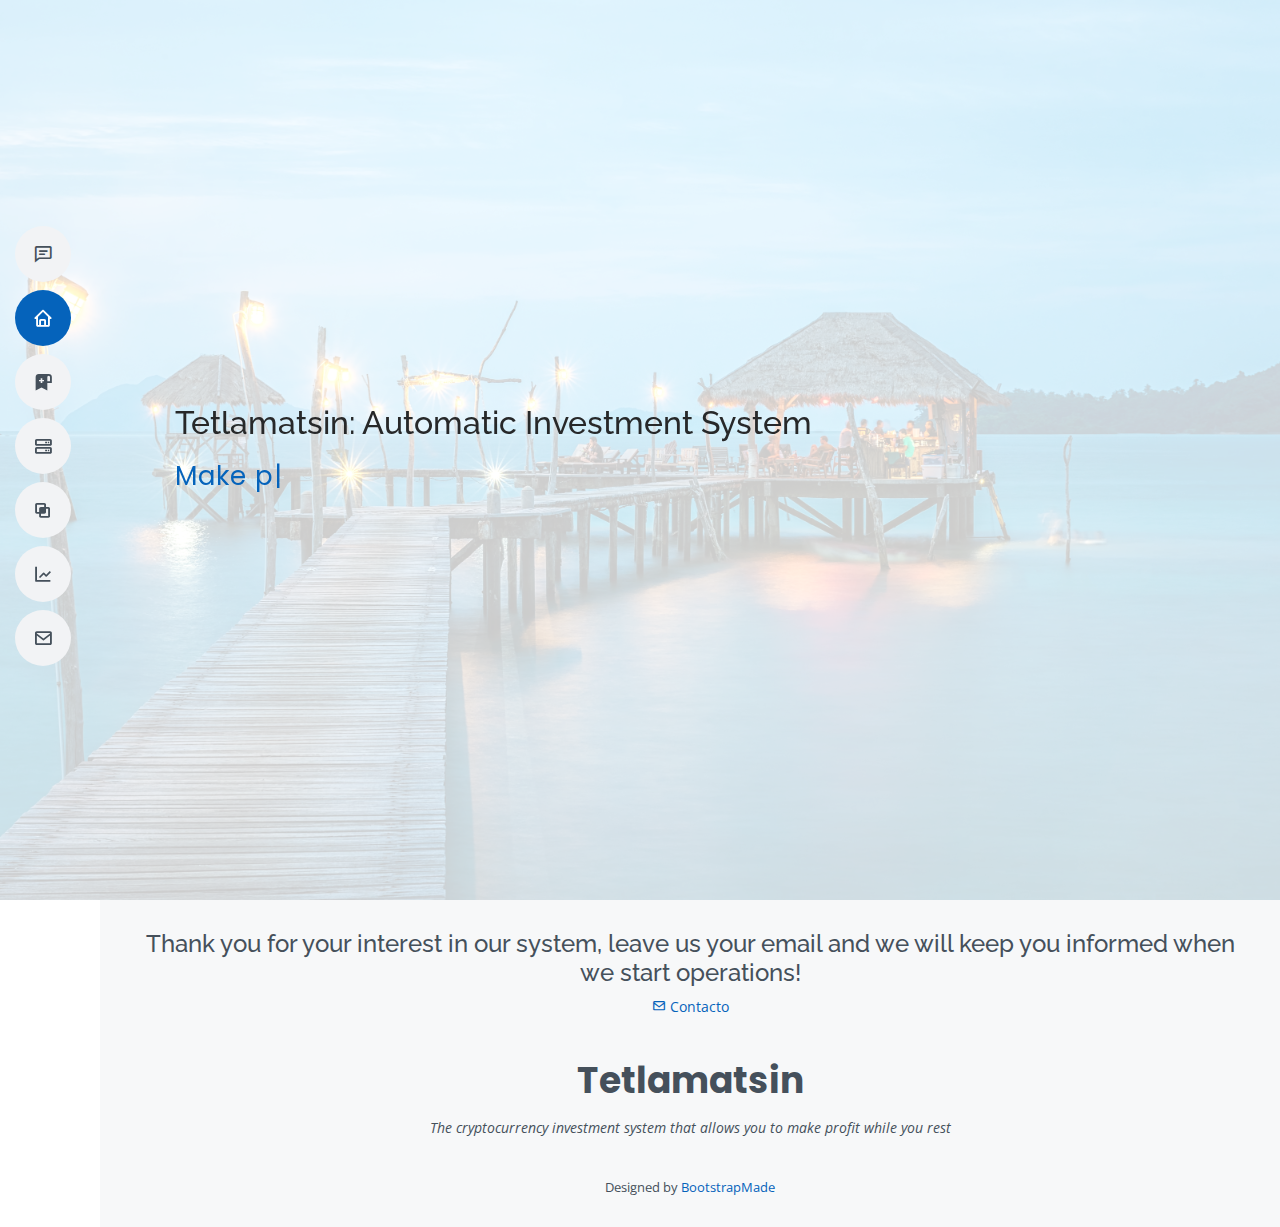
==== commit c5f5fb9e: "deleting how the bot works" ====
--- a/index_en.html
+++ b/index_en.html
@@ -61,231 +61,6 @@
   </section><!-- End Hero -->
 
   <main id="main">
-    <!-- ======= Ventajas Section ======= -->
-    <section id="ventajas" class="resume">
-      <div class="container" data-aos="fade-up">
-        <div class="section-title">
-          <h2>Main Advantages</h2>
-        </div>
-
-        <div class="row">
-          <div class="col-lg-12">
-            <div class="resume-item">
-              <h4>Makes use of a proven strategy</h4>
-              <p><em>
-                We developed a strategy based on statistical indicators that has been operating for two years with excellent results.
-                This strategey allows you to invest as an expert in the cryptocurrency market.
-              </em></p>
-            </div>
-            <div class="resume-item">
-              <h4>The process is fully automated</h4>
-              <p><em>
-                You do not need to spend hours and hours analyzing the market, looking for opportunities. The system is doing it for you 24/7,
-                 which allows you to take advantage of variations in the market.
-                <br>
-                In addition, applying the strategy protects you from making decisions based on emotions such as panic selling in bearish scenarios
-                 or greed in bullish ones, which can lead to big losses.
-              </em></p>
-            </div>
-            <!--
-            <div class="resume-item">
-              <h4>Contaras con asesoria personalizada</h4>
-              <p><em>
-                Sabemos la importancia de tu inversion, por lo cual podras aclarar todas tus dudas hablando con personas no con maquinas.
-              </em></p>
-            </div>
-          -->
-            <div class="resume-item">
-              <h4>The strategy reduces the risk</h4>
-              <p><em>
-                The system keeps making purchases and sales all the time. When selling it collects the profit of the exchange.
-                <br>
-                In this way, it remains out of the market waiting for the next opportunity, reducing risk exposure.
-                <!--
-                <br>
-                A part of the exchanges are made between cryptocurrencies and <a href="https://tether.to/" target="_blank"> tether </a>
-                 and another part against bitcoin. Having part of the capital in tether provides stability and reduces risk.
-                <br><br>
-                *<a href="https://tether.to/" target="_blank">Tether</a> it is a cryptocurrency that has the property of keeping its price fixed to one dollar, it is usually represented as "usdt".
-                -->
-              </em></p>
-            </div>
-            <div class="resume-item">
-              <h4>It is a flexible system</h4>
-              <p><em>
-                <!--Unlike a conventional business, it is not necessary to rent a place, buy furniture and supplies and hire personnel.
-                 Nor is it necessary to wait months or years to obtain benefits, from day one you can see results,-->
-                  It  allows you to add or withdraw funds at any time.
-              </em></p>
-            </div>
-            <div class="resume-item">
-              <h4>Selection of the cryptocurrency portfolio</h4>
-              <p><em>
-                The system operates with different cryptocurrencies that have been previously selected based on a detailed analysis and have gone through a testing period.
-                <br><br>
-                *It is possible to add another cryptocurrency to the portfolio upon user request.
-              </em></p>
-            </div>
-          </div>
-        </div>
-
-      </div>
-    </section><!-- End Resume Section -->
-
-    <!-- ======= Seguridad Section ======= -->
-    <section id="seguridad" class="about">
-      <div class="container" data-aos="fade-up">
-
-        <div class="section-title">
-          <h2>Security measures</h2>
-          <p>
-          </p>
-        </div>
-        <div class="col-lg-12 pt-4 pt-lg-0 content">
-          <p class="font-italic">
-            The system operates with <a href="https://www.binance.com/en/register?ref=36025633" target=_blank> Binance </a> cryptocurrency exchange. It offers the following advantages:
-             a large market, a wide selection of cryptocurrencies and low transaction fee.
-             <br><br>
-             These are the security measures that protect your investment when trading with Binance:
-          </p>
-          <div class="row">
-            <div class="col-lg-12">
-              <ul>
-                <li><i class="icofont-rounded-right"></i> <strong>The Binance account is under your name and you have complete control over it.</strong></li>
-                <li><i class="icofont-rounded-right"></i> <strong>The system can make exchanges (trading) but cannot make withdrawals.</strong></li>
-                <li><i class="icofont-rounded-right"></i> <strong>Binance has
-                  <a href="https://academy.binance.com/en/glossary/secure-asset-fund-for-users" target=_blank>the Secure Asset Fund for Users - SAFU</a>.
-                  It is an insurance created to support user funds in case of emergency.
-                </strong></li>
-              </ul>
-            </div>
-          </div>
-        </div>
-      </div>
-    </section><!-- End About Section -->
-
-    <!-- ======= Estrategia Section ======= -->
-    <section id="estrategia" class="about">
-      <div class="container" data-aos="fade-up">
-
-        <div class="section-title">
-          <h2>Strategy</h2>
-          <p>
-          </p>
-        </div>
-        <div class="col-lg-12 pt-4 pt-lg-0 content">
-          <p>
-            Based on statistical indicators, the system is able to identify the market trend: bullish, neutral or bearish.
-             The parameters to buy and sell are adjusted accordingly to the trend. The system is able to buy at the lowest point and sell at the highest.
-            <br><br>
-            To explain how it works, let's analyze how it behaves in the three different scenarios.
-            <br><br>
-            In the graphs you can see purchases (blue dots) and sales (yellow dots).
-             Our case study is the exchange between Ethereum (ETH) and Bitcoin (BTC).
-            <br><br>
-          </p>
-          <h3>Bull market</h3>
-          <p>
-            The simplest scenario to make profit is the bull market. In this scenario the conditions to launch a purchase are relaxed,
-             the profit percentage and the purchase amount increase as there is a greater opportunity to sell.
-            <br><br>
-            Making purchases and sales constantly reduces the risk in the event of a price drop since the system will have previously taken the profit.
-            <br><br>
-            When a downward trend change is identified, purchases are decreased, as can be seen in the final part of the graph.
-          </p>
-          <img src="assets/img/mercadoAlcista.jpg" width=100%>
-          <h3>Neutral market</h3>
-          <p>
-            In a neutral scenario, the entry and exit points of the market are very similar. The graph shows that at the beginning and the end of the period the price is around 0.031.
-            <br><br>
-            With a traditional approach this scenario does not make any profit, however, with our strategy the system takes advantage of the minimums and maximums presented during the period.
-          </p>
-          <img src="assets/img/mercadoNeutro.jpg" width=100%>
-          <h3>Bearish market</h3>
-          <p>
-            In this scenario, the system has detected a change in trend at the beginning of the period, therefore the purchase conditions become stricter, the purchase amount and
-             the profit percentage decreases.
-            <br><br>
-            The graph shows how even with a bearish market the system manages to make a profit. The unsold amount gives us a price
-             average between the maximum and minimum point. The average price plus the earnings obtained decrease the difference with the initial price.
-            <br><br>
-            In this case, the price decreased from the highest point 0.0275 to 0.0232, which represents an approximate variation of 15%.
-            <br>
-            Thanks to the strategy, the difference between the price
-             average plus earnings in relation to the initial price are reduced by approximately 3: 1.
-             <br>
-             In this case around 5% instead of 15%.
-             These measures allow us to manage market volatility.
-          </p>
-          <img src="assets/img/mercadoBajista.jpg" width=100%>
-          <h3>Full period</h3>
-          <p>
-            Let's see what the market looks like in the time period that contains the three scenarios. We can see how activity decreases in a bear market and reactivates when prices rise.
-          </p>
-          <img src="assets/img/periodoCompleto.jpg" width=100%>
-      </div>
-    </section><!-- End About Section -->
-
-    <!-- ======= Estrategia Section ======= -->
-    <section id="resultados" class="about">
-      <div class="container" data-aos="fade-up">
-
-        <div class="section-title">
-          <h2>Results</h2>
-          <p>
-          </p>
-        </div>
-        <div class="col-lg-12 pt-4 pt-lg-0 content">
-          <p>
-            The first version of the system was released in May 2019. We have defined a case study which is maintained with a fixed amount, that is,
-             no funds have been added nor withdrawn, to measure its performance.
-            <br><br>
-            The initial amount was 2700 usdt**, <strong>profit of around 130% has been obtained, that is, 7% per month on average.
-            <br>
-            These are excelent results and everything is fully automated!
-            </strong>
-            <br><br>
-            <i>
-              **<a href="https://tether.to/" target="_blank">Tether</a> it is a cryptocurrency that has the property of keeping its price fixed to one dollar, it is usually represented as "usdt".
-            </i>
-
-          </p>
-          <img src="assets/img/balance.jpg" width=100%>
-          <p>
-            <!--
-            The system has been constantly improving, therefore, even better results are expected in the near future.
-            In addition to the improvements added since 2019 in the operation of the system, there are two measures in particular that can significantly improve results:-->
-            <ul>
-              <li><i class="icofont-rounded-right"></i>
-                The results shown have been obtained from exchanging cryptocurrencies for usdt, however, if the exchange is made against bitcoin the gains may further improve.
-                <br>
-                 For example, if you have 10 btc, with a value of 1 usdt each and you exchange them for another currency that gives you a 20% profit at the end you will have 12 btc.
-                 If every btc increases its value to 2 usdt, you will have a total of 24 usdt.
-                <br><br>
-                  Trading against bitcoin involves extra risk.
-                 The goal is to find a balance. We can achieve it by exchanging some cryptocurrency against usdt, and other against bitcoin.
-              </li>
-              <!--
-            <li><i class="icofont-rounded-right"></i>
-              Leverage tests have been carried out, that is, if you have 10 usdt, Binance can lend you 10 usdt more, in this case you would have a leverage of 2: 1.
-              <br><br>
-              This measure can increase profits, but also risk. For this reason, a leverage of less than or equal to 50% of the available funds is recommended.
-               If you have a total of 10 usdt you will take 5 usdt of leverage, which will allow you to trade as if you had 15 usdt in total.
-               Again the goal is to find a balance between maximizing profits and controlling risk.
-            </li>-->
-          </ul>
-
-            <br>
-                <i>*This measure is optional, tests have been carried out showing an improvement in the results.
-                  <!--
-                 and we are
-               working to automate the leverage process.-->
-             </i>
-
-          </p>
-      </div>
-    </section><!-- End About Section -->
-
 
   <!-- ======= Footer ======= -->
   <footer id="footer">
